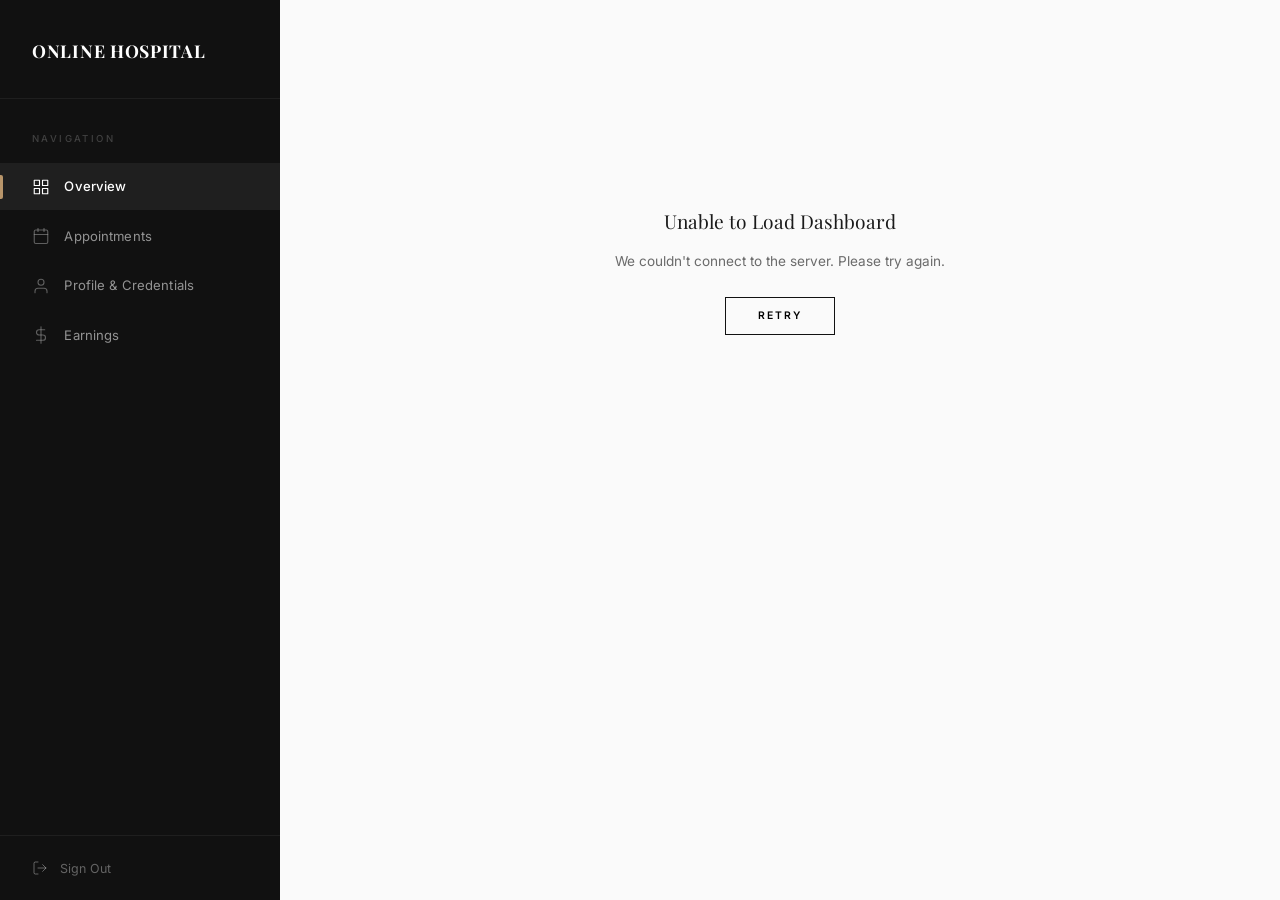
==== doctor-dashboard.html @ 2ed3ef81 "Initial commit: Luxury Doctor Dashboard, Auth System, and Database Architecture" ====
<!DOCTYPE html>
<html lang="en">

<head>
    <meta charset="UTF-8">
    <meta name="viewport" content="width=device-width, initial-scale=1.0">
    <title>Doctor Command Center — Online Hospital</title>
    <meta name="description" content="Your personal physician command center. Manage appointments, credentials, earnings, and patient consultations from one elegant dashboard.">

    <!-- Fonts -->
    <link rel="preconnect" href="https://fonts.googleapis.com">
    <link rel="preconnect" href="https://fonts.gstatic.com" crossorigin>
    <link href="https://fonts.googleapis.com/css2?family=Inter:wght@300;400;500;600;700&family=Playfair+Display:ital,wght@0,400;0,600;0,700;1,400&display=swap" rel="stylesheet">

    <!-- Favicon -->
    <link rel="icon" href="data:image/svg+xml,<svg xmlns='http://www.w3.org/2000/svg' viewBox='0 0 100 100'><text y='.9em' font-size='90'>⚕</text></svg>">

    <style>
        /* ═══════════════════════════════════════════════════════
           DOCTOR DASHBOARD — Luxury Concierge Aesthetic
           Playfair Display (Serif) + Inter (Sans)
           Pure White / Alabaster / Deep Charcoal / Soft Gold
           ═══════════════════════════════════════════════════════ */

        /* ── 0. Reset & Design Tokens ────────────────────── */
        *, *::before, *::after {
            margin: 0;
            padding: 0;
            box-sizing: border-box;
        }

        html {
            font-size: 16px;
            -webkit-font-smoothing: antialiased;
            -moz-osx-font-smoothing: grayscale;
        }

        ::selection {
            background: #B8956A;
            color: #FFFFFF;
        }

        :root {
            /* Palette */
            --color-bg:             #FAFAFA;
            --color-bg-pure:        #FFFFFF;
            --color-bg-sidebar:     #111111;
            --color-text:           #1A1A1A;
            --color-text-muted:     #6B6B6B;
            --color-text-light:     #999999;
            --color-text-sidebar:   rgba(255, 255, 255, 0.55);
            --color-accent-warm:    #B8956A;
            --color-accent-gold:    #C9A96E;
            --color-accent-taupe:   #C4B5A0;
            --color-accent-navy:    #1A1A2E;
            --color-border:         #E8E4DF;
            --color-border-light:   #F0ECE8;
            --color-success:        #3D8B5F;
            --color-success-bg:     #F0F9F4;
            --color-pending:        #9A8355;
            --color-pending-bg:     #FBF8F1;
            --color-pending-border: #E8DFC8;
            --color-error:          #C43E3E;
            --color-error-bg:       #FEF2F2;

            /* Typography */
            --font-serif: 'Playfair Display', 'Georgia', serif;
            --font-sans:  'Inter', 'Helvetica Neue', Arial, sans-serif;

            /* Spacing */
            --space-xs:  0.5rem;
            --space-sm:  1rem;
            --space-md:  1.5rem;
            --space-lg:  2.5rem;
            --space-xl:  4rem;

            /* Layout */
            --sidebar-width: 280px;

            /* Transitions */
            --ease-smooth: cubic-bezier(0.4, 0, 0.2, 1);
            --ease-out:    cubic-bezier(0.25, 0.46, 0.45, 0.94);
        }


        /* ── 1. Layout Shell ─────────────────────────────── */
        body {
            font-family: var(--font-sans);
            color: var(--color-text);
            background-color: var(--color-bg);
            line-height: 1.7;
            overflow-x: hidden;
        }

        .dashboard {
            display: flex;
            min-height: 100vh;
        }


        /* ── 2. Sidebar ──────────────────────────────────── */
        .sidebar {
            position: fixed;
            top: 0;
            left: 0;
            bottom: 0;
            width: var(--sidebar-width);
            background-color: var(--color-bg-sidebar);
            display: flex;
            flex-direction: column;
            z-index: 100;
            transition: transform 0.4s var(--ease-smooth);
        }

        .sidebar__brand {
            padding: 2.25rem 2rem 2rem;
            border-bottom: 1px solid rgba(255, 255, 255, 0.06);
        }

        .sidebar__brand a {
            font-family: var(--font-serif);
            font-weight: 700;
            font-size: 1.1rem;
            letter-spacing: 0.04em;
            color: var(--color-bg-pure);
            text-decoration: none;
        }

        .sidebar__nav {
            flex: 1;
            padding: 2rem 0;
            overflow-y: auto;
        }

        .sidebar__label {
            font-family: var(--font-sans);
            font-weight: 500;
            font-size: 0.6rem;
            letter-spacing: 0.25em;
            text-transform: uppercase;
            color: rgba(255, 255, 255, 0.2);
            padding: 0 2rem;
            margin-bottom: 1rem;
        }

        .sidebar__menu {
            list-style: none;
            display: flex;
            flex-direction: column;
            gap: 0.2rem;
        }

        .sidebar__link {
            display: flex;
            align-items: center;
            gap: 0.9rem;
            padding: 0.75rem 2rem;
            font-family: var(--font-sans);
            font-weight: 400;
            font-size: 0.82rem;
            color: var(--color-text-sidebar);
            text-decoration: none;
            transition: all 0.25s var(--ease-smooth);
            position: relative;
            letter-spacing: 0.01em;
        }

        .sidebar__link::before {
            content: '';
            position: absolute;
            left: 0;
            top: 50%;
            transform: translateY(-50%);
            width: 3px;
            height: 0;
            background: var(--color-accent-warm);
            border-radius: 0 2px 2px 0;
            transition: height 0.25s var(--ease-smooth);
        }

        .sidebar__link:hover {
            color: rgba(255, 255, 255, 0.9);
            background: rgba(255, 255, 255, 0.04);
        }

        .sidebar__link--active {
            color: var(--color-bg-pure);
            font-weight: 500;
            background: rgba(255, 255, 255, 0.06);
        }

        .sidebar__link--active::before {
            height: 24px;
        }

        .sidebar__icon {
            width: 18px;
            height: 18px;
            opacity: 0.6;
            flex-shrink: 0;
        }

        .sidebar__link--active .sidebar__icon {
            opacity: 1;
        }

        .sidebar__footer {
            padding: 1.5rem 2rem;
            border-top: 1px solid rgba(255, 255, 255, 0.06);
        }

        .sidebar__logout {
            display: flex;
            align-items: center;
            gap: 0.75rem;
            font-family: var(--font-sans);
            font-size: 0.78rem;
            color: rgba(255, 255, 255, 0.35);
            text-decoration: none;
            transition: color 0.3s var(--ease-smooth);
            background: none;
            border: none;
            cursor: pointer;
            padding: 0;
        }

        .sidebar__logout:hover {
            color: rgba(255, 255, 255, 0.7);
        }


        /* ── 3. Main Content ─────────────────────────────── */
        .main {
            flex: 1;
            margin-left: var(--sidebar-width);
            min-height: 100vh;
        }

        .main__inner {
            max-width: 960px;
            margin: 0 auto;
            padding: var(--space-xl) var(--space-lg);
        }


        /* ── 4. Header / Welcome ─────────────────────────── */
        .dash-header {
            margin-bottom: var(--space-xl);
            opacity: 0;
            transform: translateY(16px);
            animation: fadeInUp 0.7s var(--ease-smooth) 0.1s forwards;
        }

        .dash-header__overline {
            font-family: var(--font-sans);
            font-weight: 500;
            font-size: 0.65rem;
            letter-spacing: 0.3em;
            text-transform: uppercase;
            color: var(--color-accent-warm);
            margin-bottom: 0.6rem;
            display: block;
        }

        .dash-header__title {
            font-family: var(--font-serif);
            font-weight: 700;
            font-size: clamp(1.6rem, 3vw, 2.2rem);
            line-height: 1.2;
            letter-spacing: -0.01em;
            color: var(--color-text);
            margin-bottom: 0.5rem;
        }

        .dash-header__welcome {
            font-family: var(--font-sans);
            font-size: 0.92rem;
            color: var(--color-text-muted);
            font-weight: 400;
        }

        .dash-header__welcome strong {
            color: var(--color-text);
            font-weight: 600;
        }


        /* ── 5. Verification Status Banner ───────────────── */
        .status-banner {
            padding: 1.25rem 1.5rem;
            border-radius: 2px;
            margin-bottom: var(--space-lg);
            display: flex;
            align-items: flex-start;
            gap: 1rem;
            opacity: 0;
            transform: translateY(16px);
            animation: fadeInUp 0.7s var(--ease-smooth) 0.2s forwards;
        }

        .status-banner--pending {
            background: var(--color-pending-bg);
            border: 1px solid var(--color-pending-border);
        }

        .status-banner--verified {
            background: var(--color-success-bg);
            border: 1px solid #C8E6D5;
        }

        .status-banner--rejected {
            background: var(--color-error-bg);
            border: 1px solid #F5D5D5;
        }

        .status-banner__icon {
            font-size: 1.2rem;
            flex-shrink: 0;
            margin-top: 0.1rem;
        }

        .status-banner__content {
            flex: 1;
        }

        .status-banner__label {
            font-family: var(--font-sans);
            font-weight: 600;
            font-size: 0.7rem;
            letter-spacing: 0.12em;
            text-transform: uppercase;
            margin-bottom: 0.3rem;
            display: block;
        }

        .status-banner--pending .status-banner__label {
            color: var(--color-pending);
        }

        .status-banner--verified .status-banner__label {
            color: var(--color-success);
        }

        .status-banner--rejected .status-banner__label {
            color: var(--color-error);
        }

        .status-banner__text {
            font-size: 0.84rem;
            line-height: 1.55;
            color: var(--color-text-muted);
        }


        /* ── 6. Metrics Grid ─────────────────────────────── */
        .metrics {
            display: grid;
            grid-template-columns: repeat(3, 1fr);
            gap: 1.25rem;
            margin-bottom: var(--space-xl);
            opacity: 0;
            transform: translateY(16px);
            animation: fadeInUp 0.7s var(--ease-smooth) 0.3s forwards;
        }

        .metric-card {
            background: var(--color-bg-pure);
            border: 1px solid var(--color-border-light);
            padding: 1.75rem;
            position: relative;
            overflow: hidden;
            transition: all 0.4s var(--ease-smooth);
        }

        .metric-card::after {
            content: '';
            position: absolute;
            bottom: 0;
            left: 0;
            right: 0;
            height: 2px;
            background: var(--color-accent-warm);
            transform: scaleX(0);
            transform-origin: left;
            transition: transform 0.5s var(--ease-smooth);
        }

        .metric-card:hover {
            box-shadow: 0 8px 32px rgba(0, 0, 0, 0.05);
            transform: translateY(-2px);
        }

        .metric-card:hover::after {
            transform: scaleX(1);
        }

        .metric-card__label {
            font-family: var(--font-sans);
            font-weight: 500;
            font-size: 0.6rem;
            letter-spacing: 0.2em;
            text-transform: uppercase;
            color: var(--color-text-light);
            margin-bottom: 0.75rem;
            display: block;
        }

        .metric-card__value {
            font-family: var(--font-serif);
            font-weight: 700;
            font-size: 2rem;
            line-height: 1.1;
            color: var(--color-text);
            letter-spacing: -0.02em;
        }

        .metric-card__value span {
            font-family: var(--font-sans);
            font-weight: 400;
            font-size: 0.85rem;
            color: var(--color-text-light);
            margin-left: 0.15rem;
        }

        .metric-card__sub {
            display: flex;
            align-items: center;
            gap: 0.4rem;
            margin-top: 0.6rem;
            font-family: var(--font-sans);
            font-size: 0.72rem;
            color: var(--color-text-light);
        }

        .metric-card__sub .star {
            color: var(--color-accent-warm);
            font-size: 0.8rem;
        }


        /* ── 7. Section Titles ────────────────────────────── */
        .section-title {
            margin-bottom: var(--space-lg);
            opacity: 0;
            transform: translateY(16px);
            animation: fadeInUp 0.7s var(--ease-smooth) 0.4s forwards;
        }

        .section-title__overline {
            font-family: var(--font-sans);
            font-weight: 500;
            font-size: 0.6rem;
            letter-spacing: 0.3em;
            text-transform: uppercase;
            color: var(--color-accent-warm);
            display: block;
            margin-bottom: 0.5rem;
        }

        .section-title__heading {
            font-family: var(--font-serif);
            font-weight: 700;
            font-size: 1.4rem;
            line-height: 1.25;
            letter-spacing: -0.01em;
            color: var(--color-text);
        }

        .section-title__desc {
            font-size: 0.88rem;
            color: var(--color-text-muted);
            margin-top: 0.4rem;
            line-height: 1.6;
        }


        /* ── 8. The Vault — Upload Zones ─────────────────── */
        .vault {
            opacity: 0;
            transform: translateY(16px);
            animation: fadeInUp 0.7s var(--ease-smooth) 0.45s forwards;
        }

        .vault__grid {
            display: grid;
            grid-template-columns: 1fr 1fr;
            gap: 1.25rem;
        }

        .upload-zone {
            background: var(--color-bg-pure);
            border: 1.5px dashed var(--color-border);
            padding: 2.5rem 1.5rem;
            text-align: center;
            cursor: pointer;
            transition: all 0.4s var(--ease-smooth);
            position: relative;
            overflow: hidden;
        }

        .upload-zone::before {
            content: '';
            position: absolute;
            inset: 0;
            background: linear-gradient(135deg, rgba(184, 149, 106, 0.03) 0%, transparent 60%);
            opacity: 0;
            transition: opacity 0.4s var(--ease-smooth);
        }

        .upload-zone:hover {
            border-color: var(--color-accent-warm);
            border-style: solid;
            background: #FDFCFB;
            transform: translateY(-2px);
            box-shadow: 0 8px 32px rgba(184, 149, 106, 0.08);
        }

        .upload-zone:hover::before {
            opacity: 1;
        }

        .upload-zone--dragover {
            border-color: var(--color-accent-warm);
            border-style: solid;
            background: var(--color-pending-bg);
            transform: scale(1.01);
        }

        .upload-zone__icon {
            position: relative;
            z-index: 1;
            width: 48px;
            height: 48px;
            margin: 0 auto 1.25rem;
            display: flex;
            align-items: center;
            justify-content: center;
            border-radius: 50%;
            background: var(--color-bg);
            color: var(--color-accent-warm);
            font-size: 1.2rem;
            transition: all 0.3s var(--ease-smooth);
        }

        .upload-zone:hover .upload-zone__icon {
            background: rgba(184, 149, 106, 0.12);
            transform: scale(1.05);
        }

        .upload-zone__title {
            position: relative;
            z-index: 1;
            font-family: var(--font-serif);
            font-weight: 600;
            font-size: 1rem;
            color: var(--color-text);
            margin-bottom: 0.5rem;
        }

        .upload-zone__text {
            position: relative;
            z-index: 1;
            font-family: var(--font-sans);
            font-size: 0.78rem;
            color: var(--color-text-light);
            line-height: 1.55;
            margin-bottom: 1.25rem;
        }

        .upload-zone__btn {
            position: relative;
            z-index: 1;
            display: inline-block;
            padding: 0.6rem 1.6rem;
            border: 1px solid var(--color-text);
            background: transparent;
            font-family: var(--font-sans);
            font-weight: 600;
            font-size: 0.62rem;
            letter-spacing: 0.2em;
            text-transform: uppercase;
            color: var(--color-text);
            cursor: pointer;
            transition: all 0.35s var(--ease-smooth);
        }

        .upload-zone__btn:hover {
            background: var(--color-text);
            color: var(--color-bg-pure);
        }

        .upload-zone__formats {
            position: relative;
            z-index: 1;
            margin-top: 0.85rem;
            font-family: var(--font-sans);
            font-size: 0.65rem;
            color: var(--color-text-light);
            letter-spacing: 0.06em;
        }

        /* Hidden file inputs */
        .upload-zone input[type="file"] {
            display: none;
        }


        /* ── 9. Profile Overview Cards ───────────────────── */
        .profile-section {
            margin-top: var(--space-xl);
            opacity: 0;
            transform: translateY(16px);
            animation: fadeInUp 0.7s var(--ease-smooth) 0.55s forwards;
        }

        .profile-card {
            background: var(--color-bg-pure);
            border: 1px solid var(--color-border-light);
            padding: 2rem;
        }

        .profile-card__row {
            display: flex;
            align-items: center;
            justify-content: space-between;
            padding: 1rem 0;
            border-bottom: 1px solid var(--color-border-light);
        }

        .profile-card__row:last-child {
            border-bottom: none;
            padding-bottom: 0;
        }

        .profile-card__row:first-child {
            padding-top: 0;
        }

        .profile-card__key {
            font-family: var(--font-sans);
            font-weight: 500;
            font-size: 0.68rem;
            letter-spacing: 0.15em;
            text-transform: uppercase;
            color: var(--color-text-light);
        }

        .profile-card__value {
            font-family: var(--font-sans);
            font-weight: 500;
            font-size: 0.92rem;
            color: var(--color-text);
            text-align: right;
        }


        /* ── 10. Loading / Skeleton ───────────────────────── */
        .skeleton {
            background: linear-gradient(110deg, #F0ECE8 30%, #FAF8F6 50%, #F0ECE8 70%);
            background-size: 200% 100%;
            animation: shimmer 1.5s infinite;
            border-radius: 2px;
        }

        .skeleton--text {
            height: 14px;
            width: 60%;
            margin-bottom: 0.5rem;
        }

        .skeleton--heading {
            height: 28px;
            width: 45%;
            margin-bottom: 0.75rem;
        }

        .skeleton--block {
            height: 80px;
            width: 100%;
        }

        .loading-overlay {
            display: flex;
            align-items: center;
            justify-content: center;
            min-height: 60vh;
            flex-direction: column;
            gap: 1.5rem;
        }

        .loading-spinner {
            width: 32px;
            height: 32px;
            border: 2px solid var(--color-border);
            border-top-color: var(--color-accent-warm);
            border-radius: 50%;
            animation: spin 0.8s linear infinite;
        }

        .loading-text {
            font-family: var(--font-sans);
            font-size: 0.78rem;
            letter-spacing: 0.15em;
            text-transform: uppercase;
            color: var(--color-text-light);
        }


        /* ── 11. Mobile Toggle ───────────────────────────── */
        .mobile-toggle {
            display: none;
            position: fixed;
            top: 1.25rem;
            left: 1.25rem;
            z-index: 200;
            width: 40px;
            height: 40px;
            background: var(--color-bg-pure);
            border: 1px solid var(--color-border);
            border-radius: 2px;
            align-items: center;
            justify-content: center;
            cursor: pointer;
            flex-direction: column;
            gap: 4px;
            padding: 0;
        }

        .mobile-toggle span {
            display: block;
            width: 16px;
            height: 1.5px;
            background: var(--color-text);
            transition: all 0.3s var(--ease-smooth);
        }

        .sidebar-overlay {
            display: none;
            position: fixed;
            inset: 0;
            background: rgba(0, 0, 0, 0.4);
            z-index: 90;
            opacity: 0;
            transition: opacity 0.3s var(--ease-smooth);
        }

        .sidebar-overlay--visible {
            opacity: 1;
        }


        /* ── 12. Animations ──────────────────────────────── */
        @keyframes fadeInUp {
            to {
                opacity: 1;
                transform: translateY(0);
            }
        }

        @keyframes shimmer {
            0%   { background-position: 200% 0; }
            100% { background-position: -200% 0; }
        }

        @keyframes spin {
            to { transform: rotate(360deg); }
        }


        /* ── 13. Responsive ──────────────────────────────── */
        @media (max-width: 1024px) {
            :root {
                --sidebar-width: 240px;
            }
        }

        @media (max-width: 768px) {
            .mobile-toggle {
                display: flex;
            }

            .sidebar {
                transform: translateX(-100%);
            }

            .sidebar--open {
                transform: translateX(0);
            }

            .main {
                margin-left: 0;
            }

            .main__inner {
                padding: 5rem 1.25rem 2.5rem;
            }

            .metrics {
                grid-template-columns: 1fr;
            }

            .vault__grid {
                grid-template-columns: 1fr;
            }

            .sidebar-overlay--visible {
                display: block;
            }
        }

        @media (max-width: 480px) {
            .main__inner {
                padding: 4.5rem 1rem 2rem;
            }

            .metric-card {
                padding: 1.25rem;
            }
        }
    </style>
</head>

<body>
    <!-- ════════════════════════════════════════════════════
         MOBILE SIDEBAR TOGGLE
         ════════════════════════════════════════════════════ -->
    <button class="mobile-toggle" id="mobile-toggle" aria-label="Toggle navigation">
        <span></span>
        <span></span>
        <span></span>
    </button>
    <div class="sidebar-overlay" id="sidebar-overlay"></div>


    <div class="dashboard">

        <!-- ════════════════════════════════════════════════
             SIDEBAR — Persistent Navigation
             ════════════════════════════════════════════════ -->
        <aside class="sidebar" id="sidebar">
            <div class="sidebar__brand">
                <a href="index.html">ONLINE HOSPITAL</a>
            </div>

            <nav class="sidebar__nav">
                <p class="sidebar__label">Navigation</p>
                <ul class="sidebar__menu">
                    <li>
                        <a href="#overview" class="sidebar__link sidebar__link--active" data-section="overview">
                            <svg class="sidebar__icon" viewBox="0 0 24 24" fill="none" stroke="currentColor" stroke-width="1.5" stroke-linecap="round" stroke-linejoin="round">
                                <rect x="3" y="3" width="7" height="7"/>
                                <rect x="14" y="3" width="7" height="7"/>
                                <rect x="3" y="14" width="7" height="7"/>
                                <rect x="14" y="14" width="7" height="7"/>
                            </svg>
                            Overview
                        </a>
                    </li>
                    <li>
                        <a href="#appointments" class="sidebar__link" data-section="appointments">
                            <svg class="sidebar__icon" viewBox="0 0 24 24" fill="none" stroke="currentColor" stroke-width="1.5" stroke-linecap="round" stroke-linejoin="round">
                                <rect x="3" y="4" width="18" height="18" rx="2" ry="2"/>
                                <line x1="16" y1="2" x2="16" y2="6"/>
                                <line x1="8"  y1="2" x2="8"  y2="6"/>
                                <line x1="3"  y1="10" x2="21" y2="10"/>
                            </svg>
                            Appointments
                        </a>
                    </li>
                    <li>
                        <a href="#credentials" class="sidebar__link" data-section="credentials">
                            <svg class="sidebar__icon" viewBox="0 0 24 24" fill="none" stroke="currentColor" stroke-width="1.5" stroke-linecap="round" stroke-linejoin="round">
                                <path d="M20 21v-2a4 4 0 0 0-4-4H8a4 4 0 0 0-4 4v2"/>
                                <circle cx="12" cy="7" r="4"/>
                            </svg>
                            Profile &amp; Credentials
                        </a>
                    </li>
                    <li>
                        <a href="#earnings" class="sidebar__link" data-section="earnings">
                            <svg class="sidebar__icon" viewBox="0 0 24 24" fill="none" stroke="currentColor" stroke-width="1.5" stroke-linecap="round" stroke-linejoin="round">
                                <line x1="12" y1="1" x2="12" y2="23"/>
                                <path d="M17 5H9.5a3.5 3.5 0 0 0 0 7h5a3.5 3.5 0 0 1 0 7H6"/>
                            </svg>
                            Earnings
                        </a>
                    </li>
                </ul>
            </nav>

            <div class="sidebar__footer">
                <button class="sidebar__logout" id="btn-logout">
                    <svg width="16" height="16" viewBox="0 0 24 24" fill="none" stroke="currentColor" stroke-width="1.5" stroke-linecap="round" stroke-linejoin="round">
                        <path d="M9 21H5a2 2 0 0 1-2-2V5a2 2 0 0 1 2-2h4"/>
                        <polyline points="16 17 21 12 16 7"/>
                        <line x1="21" y1="12" x2="9" y2="12"/>
                    </svg>
                    Sign Out
                </button>
            </div>
        </aside>


        <!-- ════════════════════════════════════════════════
             MAIN CONTENT AREA
             ════════════════════════════════════════════════ -->
        <main class="main">

            <!-- Loading State -->
            <div class="loading-overlay" id="loading-state">
                <div class="loading-spinner"></div>
                <p class="loading-text">Preparing your command center</p>
            </div>

            <!-- Dashboard Content (hidden until data loads) -->
            <div class="main__inner" id="dashboard-content" style="display: none;">

                <!-- ── Header / Welcome ──────────────────── -->
                <header class="dash-header">
                    <span class="dash-header__overline">Doctor Command Center</span>
                    <h1 class="dash-header__title" id="dash-title">Welcome Back</h1>
                    <p class="dash-header__welcome" id="dash-welcome">Loading your profile...</p>
                </header>


                <!-- ── Verification Status Banner ────────── -->
                <div class="status-banner" id="status-banner" style="display: none;">
                    <span class="status-banner__icon" id="status-icon"></span>
                    <div class="status-banner__content">
                        <span class="status-banner__label" id="status-label"></span>
                        <p class="status-banner__text" id="status-text"></p>
                    </div>
                </div>


                <!-- ── Metrics Grid ──────────────────────── -->
                <div class="metrics" id="metrics-grid">
                    <div class="metric-card">
                        <span class="metric-card__label">Consultation Fee</span>
                        <div class="metric-card__value" id="metric-fee">—</div>
                        <div class="metric-card__sub">Per session</div>
                    </div>
                    <div class="metric-card">
                        <span class="metric-card__label">Star Rating</span>
                        <div class="metric-card__value" id="metric-rating">—</div>
                        <div class="metric-card__sub">
                            <span class="star">★★★★★</span>
                        </div>
                    </div>
                    <div class="metric-card">
                        <span class="metric-card__label">Reviews</span>
                        <div class="metric-card__value" id="metric-reviews">—</div>
                        <div class="metric-card__sub">Patient reviews</div>
                    </div>
                </div>


                <!-- ── The Vault — Document Upload Zone ──── -->
                <div class="section-title">
                    <span class="section-title__overline">The Vault</span>
                    <h2 class="section-title__heading">Credential Documents</h2>
                    <p class="section-title__desc">Upload your medical license and insurance documents securely. All files are encrypted and stored with bank-grade security.</p>
                </div>

                <div class="vault">
                    <div class="vault__grid">
                        <!-- Medical License -->
                        <div class="upload-zone" id="upload-license">
                            <input type="file" id="file-license" accept=".pdf,.jpg,.jpeg,.png">
                            <div class="upload-zone__icon">
                                <svg width="22" height="22" viewBox="0 0 24 24" fill="none" stroke="currentColor" stroke-width="1.5" stroke-linecap="round" stroke-linejoin="round">
                                    <path d="M14 2H6a2 2 0 0 0-2 2v16a2 2 0 0 0 2 2h12a2 2 0 0 0 2-2V8z"/>
                                    <polyline points="14 2 14 8 20 8"/>
                                    <line x1="12" y1="18" x2="12" y2="12"/>
                                    <line x1="9" y1="15" x2="15" y2="15"/>
                                </svg>
                            </div>
                            <h3 class="upload-zone__title">Medical License</h3>
                            <p class="upload-zone__text">Upload a clear scan or photograph of your current and valid medical license issued by your governing body.</p>
                            <button type="button" class="upload-zone__btn" id="btn-upload-license">Select File</button>
                            <p class="upload-zone__formats">PDF, JPG, PNG · Max 10MB</p>
                        </div>

                        <!-- Malpractice Insurance -->
                        <div class="upload-zone" id="upload-insurance">
                            <input type="file" id="file-insurance" accept=".pdf,.jpg,.jpeg,.png">
                            <div class="upload-zone__icon">
                                <svg width="22" height="22" viewBox="0 0 24 24" fill="none" stroke="currentColor" stroke-width="1.5" stroke-linecap="round" stroke-linejoin="round">
                                    <path d="M12 22s8-4 8-10V5l-8-3-8 3v7c0 6 8 10 8 10z"/>
                                </svg>
                            </div>
                            <h3 class="upload-zone__title">Malpractice Insurance</h3>
                            <p class="upload-zone__text">Upload proof of active malpractice insurance or professional liability coverage documentation.</p>
                            <button type="button" class="upload-zone__btn" id="btn-upload-insurance">Select File</button>
                            <p class="upload-zone__formats">PDF, JPG, PNG · Max 10MB</p>
                        </div>
                    </div>
                </div>


                <!-- ── Profile Details Card ──────────────── -->
                <div class="profile-section">
                    <div class="section-title" style="animation-delay: 0.55s;">
                        <span class="section-title__overline">Your Profile</span>
                        <h2 class="section-title__heading">Account Details</h2>
                    </div>

                    <div class="profile-card">
                        <div class="profile-card__row">
                            <span class="profile-card__key">Full Name</span>
                            <span class="profile-card__value" id="profile-name">—</span>
                        </div>
                        <div class="profile-card__row">
                            <span class="profile-card__key">Email Address</span>
                            <span class="profile-card__value" id="profile-email">—</span>
                        </div>
                        <div class="profile-card__row">
                            <span class="profile-card__key">Specialty</span>
                            <span class="profile-card__value" id="profile-specialty">—</span>
                        </div>
                        <div class="profile-card__row">
                            <span class="profile-card__key">License Number</span>
                            <span class="profile-card__value" id="profile-license">—</span>
                        </div>
                        <div class="profile-card__row">
                            <span class="profile-card__key">Verification</span>
                            <span class="profile-card__value" id="profile-verification">—</span>
                        </div>
                    </div>
                </div>

            </div><!-- /main__inner -->
        </main>

    </div><!-- /dashboard -->


    <!-- ════════════════════════════════════════════════════
         JAVASCRIPT — Dashboard Logic
         ════════════════════════════════════════════════════ -->
    <script>
    (function () {
        'use strict';

        // ── Configuration ──────────────────────────────────
        const API_PROFILE_URL = 'api/doctor_profile.php';
        const LOGIN_REDIRECT  = 'login.html';

        // ── DOM References ─────────────────────────────────
        const loadingState      = document.getElementById('loading-state');
        const dashboardContent  = document.getElementById('dashboard-content');
        const dashTitle         = document.getElementById('dash-title');
        const dashWelcome       = document.getElementById('dash-welcome');
        const statusBanner      = document.getElementById('status-banner');
        const statusIcon        = document.getElementById('status-icon');
        const statusLabel       = document.getElementById('status-label');
        const statusText        = document.getElementById('status-text');
        const metricFee         = document.getElementById('metric-fee');
        const metricRating      = document.getElementById('metric-rating');
        const metricReviews     = document.getElementById('metric-reviews');
        const profileName       = document.getElementById('profile-name');
        const profileEmail      = document.getElementById('profile-email');
        const profileSpecialty  = document.getElementById('profile-specialty');
        const profileLicense    = document.getElementById('profile-license');
        const profileVerification = document.getElementById('profile-verification');
        const sidebar           = document.getElementById('sidebar');
        const mobileToggle      = document.getElementById('mobile-toggle');
        const sidebarOverlay    = document.getElementById('sidebar-overlay');
        const btnLogout         = document.getElementById('btn-logout');


        // ── 1. Fetch Doctor Profile on Load ────────────────
        async function loadDoctorProfile() {
            try {
                const response = await fetch(API_PROFILE_URL, {
                    method: 'GET',
                    credentials: 'same-origin',
                    headers: { 'Accept': 'application/json' }
                });

                // 401 = Not logged in or not a doctor → redirect
                if (response.status === 401) {
                    window.location.href = LOGIN_REDIRECT;
                    return;
                }

                if (!response.ok) {
                    throw new Error(`Server returned ${response.status}`);
                }

                const data = await response.json();
                populateDashboard(data);

            } catch (err) {
                console.error('Failed to load profile:', err);
                loadingState.innerHTML = `
                    <div style="text-align:center; padding: 2rem;">
                        <p style="font-family: var(--font-serif); font-size: 1.2rem; margin-bottom: 0.75rem; color: var(--color-text);">Unable to Load Dashboard</p>
                        <p style="font-size: 0.85rem; color: var(--color-text-muted); margin-bottom: 1.5rem;">We couldn't connect to the server. Please try again.</p>
                        <button onclick="location.reload()" style="padding: 0.7rem 2rem; border: 1px solid #111; background: transparent; cursor: pointer; font-family: var(--font-sans); font-weight: 600; font-size: 0.65rem; letter-spacing: 0.2em; text-transform: uppercase; transition: all 0.3s;">Retry</button>
                    </div>
                `;
            }
        }


        // ── 2. Populate the Dashboard DOM ──────────────────
        function populateDashboard(data) {
            // Extract first name for friendly welcome
            const fullName  = data.name || 'Doctor';
            const firstName = fullName.split(' ')[0];
            const lastName  = fullName.includes(' ') ? fullName.split(' ').slice(1).join(' ') : '';

            // Build a dynamic greeting based on time of day
            const hour     = new Date().getHours();
            let greeting   = 'Good evening';
            if (hour < 12)      greeting = 'Good morning';
            else if (hour < 17) greeting = 'Good afternoon';

            dashTitle.textContent  = `Welcome, Dr. ${lastName || firstName}`;
            dashWelcome.innerHTML  = `${greeting}, <strong>Dr. ${fullName}</strong>. Here's your practice at a glance.`;

            // ── Verification Status ──
            const status = (data.verification_status || 'pending').toLowerCase();
            statusBanner.style.display = 'flex';

            if (status === 'pending') {
                statusBanner.className = 'status-banner status-banner--pending';
                statusIcon.textContent  = '◉';
                statusLabel.textContent = 'Verification Pending';
                statusText.textContent  = 'Your medical credentials and certificates are currently under review by our verification team. This typically takes 1–3 business days. You will be notified once your profile is approved.';
            } else if (status === 'verified') {
                statusBanner.className = 'status-banner status-banner--verified';
                statusIcon.textContent  = '✓';
                statusLabel.textContent = 'Verified Practitioner';
                statusText.textContent  = 'Your credentials have been verified. Your profile is now live and visible to patients on the marketplace.';
            } else {
                statusBanner.className = 'status-banner status-banner--rejected';
                statusIcon.textContent  = '✕';
                statusLabel.textContent = 'Verification Issue';
                statusText.textContent  = 'There was an issue verifying your credentials. Please re-upload your documents or contact our support team for assistance.';
            }

            // ── Metrics ──
            const fee = parseFloat(data.consultation_fee) || 0;
            metricFee.innerHTML     = `$${fee.toFixed(0)}<span>/session</span>`;
            metricRating.innerHTML  = `${parseFloat(data.rating || 5.0).toFixed(1)}`;
            metricReviews.innerHTML = `${parseInt(data.review_count || 0).toLocaleString()}`;

            // Update star display based on rating
            const ratingVal    = parseFloat(data.rating || 5.0);
            const fullStars    = Math.floor(ratingVal);
            const emptyStars   = 5 - fullStars;
            const starContainer = metricRating.closest('.metric-card').querySelector('.star');
            if (starContainer) {
                starContainer.textContent = '★'.repeat(fullStars) + '☆'.repeat(emptyStars);
            }

            // ── Profile Details ──
            profileName.textContent         = fullName;
            profileEmail.textContent        = data.email || '—';
            profileSpecialty.textContent     = data.specialty || 'Not specified';
            profileLicense.textContent      = data.medical_license || '—';
            profileVerification.textContent = status.charAt(0).toUpperCase() + status.slice(1);

            // ── Reveal Dashboard ──
            loadingState.style.display     = 'none';
            dashboardContent.style.display = 'block';
        }


        // ── 3. Sidebar Navigation ──────────────────────────
        document.querySelectorAll('.sidebar__link').forEach(link => {
            link.addEventListener('click', function (e) {
                // Remove active from all
                document.querySelectorAll('.sidebar__link').forEach(l => l.classList.remove('sidebar__link--active'));
                this.classList.add('sidebar__link--active');

                // Close mobile sidebar
                closeSidebar();
            });
        });


        // ── 4. Mobile Sidebar ──────────────────────────────
        mobileToggle.addEventListener('click', () => {
            sidebar.classList.toggle('sidebar--open');
            sidebarOverlay.classList.toggle('sidebar-overlay--visible');
            sidebarOverlay.style.display = sidebar.classList.contains('sidebar--open') ? 'block' : 'none';
        });

        sidebarOverlay.addEventListener('click', closeSidebar);

        function closeSidebar() {
            sidebar.classList.remove('sidebar--open');
            sidebarOverlay.classList.remove('sidebar-overlay--visible');
            setTimeout(() => { sidebarOverlay.style.display = 'none'; }, 300);
        }


        // ── 5. Upload Zone Interactions (UI Only) ──────────
        setupUploadZone('upload-license', 'file-license', 'btn-upload-license');
        setupUploadZone('upload-insurance', 'file-insurance', 'btn-upload-insurance');

        function setupUploadZone(zoneId, fileId, btnId) {
            const zone    = document.getElementById(zoneId);
            const fileInp = document.getElementById(fileId);
            const btn     = document.getElementById(btnId);

            // Click to upload
            btn.addEventListener('click', (e) => {
                e.stopPropagation();
                fileInp.click();
            });

            zone.addEventListener('click', () => {
                fileInp.click();
            });

            // File selected
            fileInp.addEventListener('change', () => {
                if (fileInp.files.length > 0) {
                    const file = fileInp.files[0];
                    const title = zone.querySelector('.upload-zone__title');
                    const text  = zone.querySelector('.upload-zone__text');
                    title.textContent = file.name;
                    text.textContent  = `${(file.size / 1024 / 1024).toFixed(2)} MB · Ready to upload`;
                    btn.textContent   = 'Change File';
                    zone.style.borderColor = 'var(--color-accent-warm)';
                    zone.style.borderStyle = 'solid';
                }
            });

            // Drag & Drop
            zone.addEventListener('dragover', (e) => {
                e.preventDefault();
                zone.classList.add('upload-zone--dragover');
            });

            zone.addEventListener('dragleave', () => {
                zone.classList.remove('upload-zone--dragover');
            });

            zone.addEventListener('drop', (e) => {
                e.preventDefault();
                zone.classList.remove('upload-zone--dragover');
                if (e.dataTransfer.files.length > 0) {
                    fileInp.files = e.dataTransfer.files;
                    fileInp.dispatchEvent(new Event('change'));
                }
            });
        }


        // ── 6. Sign Out ────────────────────────────────────
        btnLogout.addEventListener('click', () => {
            // Clear session by calling a logout endpoint (or simply redirect)
            window.location.href = LOGIN_REDIRECT;
        });


        // ── Init ───────────────────────────────────────────
        loadDoctorProfile();

    })();
    </script>

</body>

</html>
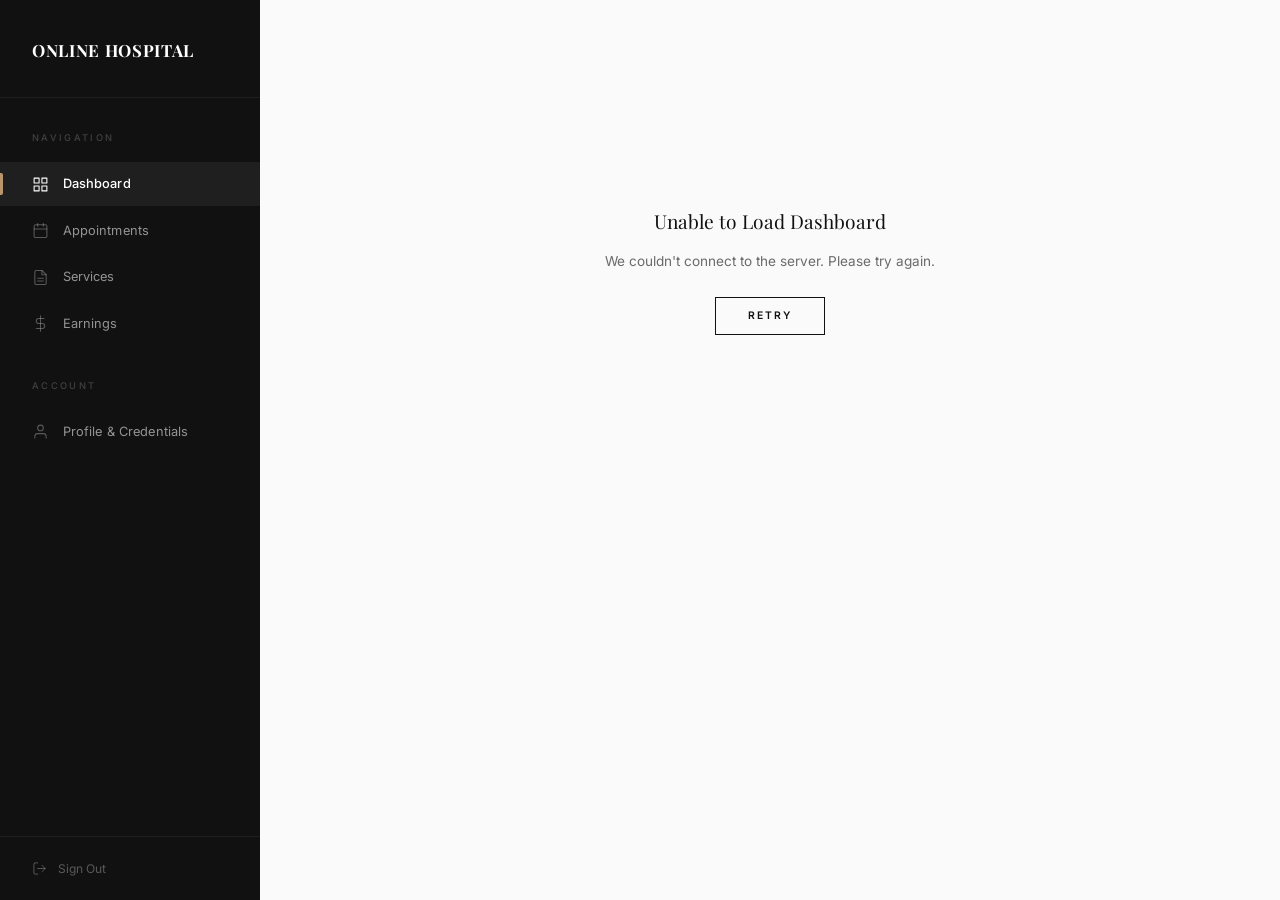
==== commit bb64795e: "Initial Commit: Deployed Mastermind theme with local videos" ====
--- a/doctor-dashboard.html
+++ b/doctor-dashboard.html
@@ -19,7 +19,7 @@
         /* ═══════════════════════════════════════════════════════
            DOCTOR DASHBOARD — Luxury Concierge Aesthetic
            Playfair Display (Serif) + Inter (Sans)
-           Pure White / Alabaster / Deep Charcoal / Soft Gold
+           Alabaster / Onyx / Warm Gold / Deep Navy
            ═══════════════════════════════════════════════════════ */
 
         /* ── 0. Reset & Design Tokens ────────────────────── */
@@ -41,18 +41,18 @@
         }
 
         :root {
-            /* Palette */
+            /* Palette — Luxury Concierge */
             --color-bg:             #FAFAFA;
             --color-bg-pure:        #FFFFFF;
             --color-bg-sidebar:     #111111;
-            --color-text:           #1A1A1A;
+            --color-text:           #111111;
             --color-text-muted:     #6B6B6B;
             --color-text-light:     #999999;
             --color-text-sidebar:   rgba(255, 255, 255, 0.55);
+            --color-accent:         #1A1A2E;
             --color-accent-warm:    #B8956A;
             --color-accent-gold:    #C9A96E;
             --color-accent-taupe:   #C4B5A0;
-            --color-accent-navy:    #1A1A2E;
             --color-border:         #E8E4DF;
             --color-border-light:   #F0ECE8;
             --color-success:        #3D8B5F;
@@ -75,7 +75,7 @@
             --space-xl:  4rem;
 
             /* Layout */
-            --sidebar-width: 280px;
+            --sidebar-width: 260px;
 
             /* Transitions */
             --ease-smooth: cubic-bezier(0.4, 0, 0.2, 1);
@@ -120,7 +120,7 @@
         .sidebar__brand a {
             font-family: var(--font-serif);
             font-weight: 700;
-            font-size: 1.1rem;
+            font-size: 1.05rem;
             letter-spacing: 0.04em;
             color: var(--color-bg-pure);
             text-decoration: none;
@@ -135,7 +135,7 @@
         .sidebar__label {
             font-family: var(--font-sans);
             font-weight: 500;
-            font-size: 0.6rem;
+            font-size: 0.58rem;
             letter-spacing: 0.25em;
             text-transform: uppercase;
             color: rgba(255, 255, 255, 0.2);
@@ -147,17 +147,17 @@
             list-style: none;
             display: flex;
             flex-direction: column;
-            gap: 0.2rem;
+            gap: 0.15rem;
         }
 
         .sidebar__link {
             display: flex;
             align-items: center;
-            gap: 0.9rem;
-            padding: 0.75rem 2rem;
+            gap: 0.85rem;
+            padding: 0.7rem 2rem;
             font-family: var(--font-sans);
             font-weight: 400;
-            font-size: 0.82rem;
+            font-size: 0.8rem;
             color: var(--color-text-sidebar);
             text-decoration: none;
             transition: all 0.25s var(--ease-smooth);
@@ -190,13 +190,13 @@
         }
 
         .sidebar__link--active::before {
-            height: 24px;
+            height: 22px;
         }
 
         .sidebar__icon {
-            width: 18px;
-            height: 18px;
-            opacity: 0.6;
+            width: 17px;
+            height: 17px;
+            opacity: 0.55;
             flex-shrink: 0;
         }
 
@@ -212,10 +212,10 @@
         .sidebar__logout {
             display: flex;
             align-items: center;
-            gap: 0.75rem;
-            font-family: var(--font-sans);
-            font-size: 0.78rem;
-            color: rgba(255, 255, 255, 0.35);
+            gap: 0.7rem;
+            font-family: var(--font-sans);
+            font-size: 0.75rem;
+            color: rgba(255, 255, 255, 0.3);
             text-decoration: none;
             transition: color 0.3s var(--ease-smooth);
             background: none;
@@ -225,11 +225,11 @@
         }
 
         .sidebar__logout:hover {
-            color: rgba(255, 255, 255, 0.7);
-        }
-
-
-        /* ── 3. Main Content ─────────────────────────────── */
+            color: rgba(255, 255, 255, 0.65);
+        }
+
+
+        /* ── 3. Main Content Area ────────────────────────── */
         .main {
             flex: 1;
             margin-left: var(--sidebar-width);
@@ -237,133 +237,388 @@
         }
 
         .main__inner {
-            max-width: 960px;
+            max-width: 1050px;
             margin: 0 auto;
             padding: var(--space-xl) var(--space-lg);
         }
 
 
-        /* ── 4. Header / Welcome ─────────────────────────── */
+        /* ── 4. 2-Column Grid ────────────────────────────── */
+        .dash-grid {
+            display: grid;
+            grid-template-columns: 320px 1fr;
+            gap: 2rem;
+            align-items: start;
+        }
+
+
+        /* ── 5. Header / Welcome ─────────────────────────── */
         .dash-header {
-            margin-bottom: var(--space-xl);
+            grid-column: 1 / -1;
+            margin-bottom: var(--space-sm);
             opacity: 0;
-            transform: translateY(16px);
-            animation: fadeInUp 0.7s var(--ease-smooth) 0.1s forwards;
+            transform: translateY(14px);
+            animation: fadeInUp 0.65s var(--ease-smooth) 0.1s forwards;
         }
 
         .dash-header__overline {
             font-family: var(--font-sans);
             font-weight: 500;
-            font-size: 0.65rem;
-            letter-spacing: 0.3em;
+            font-size: 0.62rem;
+            letter-spacing: 0.28em;
             text-transform: uppercase;
             color: var(--color-accent-warm);
-            margin-bottom: 0.6rem;
+            margin-bottom: 0.5rem;
             display: block;
         }
 
         .dash-header__title {
             font-family: var(--font-serif);
             font-weight: 700;
-            font-size: clamp(1.6rem, 3vw, 2.2rem);
+            font-size: clamp(1.5rem, 3vw, 2rem);
             line-height: 1.2;
             letter-spacing: -0.01em;
             color: var(--color-text);
-            margin-bottom: 0.5rem;
-        }
-
-        .dash-header__welcome {
-            font-family: var(--font-sans);
-            font-size: 0.92rem;
+            margin-bottom: 0.35rem;
+        }
+
+        .dash-header__subtitle {
+            font-family: var(--font-sans);
+            font-size: 0.88rem;
             color: var(--color-text-muted);
             font-weight: 400;
         }
 
-        .dash-header__welcome strong {
+        .dash-header__subtitle strong {
             color: var(--color-text);
             font-weight: 600;
         }
 
 
-        /* ── 5. Verification Status Banner ───────────────── */
-        .status-banner {
-            padding: 1.25rem 1.5rem;
+        /* ── 6. Card — Base ───────────────────────────────── */
+        .card {
+            background: var(--color-bg-pure);
+            border: 1px solid var(--color-border-light);
+            position: relative;
+            overflow: hidden;
+            transition: box-shadow 0.4s var(--ease-smooth), transform 0.4s var(--ease-smooth);
+        }
+
+        .card:hover {
+            box-shadow: 0 12px 40px rgba(0, 0, 0, 0.05);
+            transform: translateY(-2px);
+        }
+
+        .card + .card {
+            margin-top: 1.5rem;
+        }
+
+
+        /* ── 7. Identity Card (Left Column) ──────────────── */
+        .identity-card {
+            text-align: center;
+            padding: 2.5rem 2rem 2rem;
+            opacity: 0;
+            transform: translateY(14px);
+            animation: fadeInUp 0.65s var(--ease-smooth) 0.2s forwards;
+        }
+
+        .identity__avatar-wrap {
+            position: relative;
+            width: 100px;
+            height: 100px;
+            margin: 0 auto 1.25rem;
+        }
+
+        .identity__avatar {
+            width: 100px;
+            height: 100px;
+            border-radius: 50%;
+            background: linear-gradient(145deg, var(--color-accent-warm) 0%, #A07B52 100%);
+            display: flex;
+            align-items: center;
+            justify-content: center;
+            font-family: var(--font-serif);
+            font-size: 2rem;
+            font-weight: 700;
+            color: white;
+            letter-spacing: 0.03em;
+            text-transform: uppercase;
+            object-fit: cover;
+            border: none;
+        }
+
+        .identity__avatar-label {
+            display: block;
+            position: relative;
+            cursor: pointer;
+            border-radius: 50%;
+            overflow: hidden;
+            width: 100px;
+            height: 100px;
+            margin: 0 auto;
+        }
+
+        .identity__avatar-overlay {
+            position: absolute;
+            inset: 0;
+            background: rgba(0,0,0,0.4);
+            display: flex;
+            align-items: center;
+            justify-content: center;
+            color: white;
+            opacity: 0;
+            transition: opacity 0.3s var(--ease-smooth);
+            border-radius: 50%;
+        }
+
+        .identity__avatar-label:hover .identity__avatar-overlay {
+            opacity: 1;
+        }
+
+        .identity__online-dot {
+            position: absolute;
+            bottom: 4px;
+            right: 4px;
+            width: 14px;
+            height: 14px;
+            border-radius: 50%;
+            background: var(--color-success);
+            border: 3px solid var(--color-bg-pure);
+        }
+
+        .identity__name-row {
+            display: flex;
+            align-items: center;
+            justify-content: center;
+            gap: 8px;
+            margin-bottom: 0.3rem;
+            flex-wrap: wrap;
+        }
+
+        .identity__name {
+            font-family: var(--font-serif);
+            font-size: 1.25rem;
+            font-weight: 700;
+            color: var(--color-text);
+        }
+
+        /* Verification Badge */
+        .identity__badge {
+            display: inline-flex;
+            align-items: center;
+            gap: 4px;
+            padding: 2px 8px;
             border-radius: 2px;
-            margin-bottom: var(--space-lg);
-            display: flex;
-            align-items: flex-start;
-            gap: 1rem;
+            font-family: var(--font-sans);
+            font-size: 0.58rem;
+            font-weight: 600;
+            letter-spacing: 0.1em;
+            text-transform: uppercase;
+        }
+
+        .identity__badge--verified {
+            background: var(--color-success-bg);
+            color: var(--color-success);
+            border: 1px solid #C8E6D5;
+        }
+
+        .identity__badge--pending {
+            background: var(--color-pending-bg);
+            color: var(--color-pending);
+            border: 1px solid var(--color-pending-border);
+        }
+
+        .identity__badge--rejected {
+            background: var(--color-error-bg);
+            color: var(--color-error);
+            border: 1px solid #F5D5D5;
+        }
+
+        .identity__specialty {
+            font-family: var(--font-sans);
+            font-size: 0.88rem;
+            color: var(--color-text-muted);
+            margin-bottom: 1.25rem;
+        }
+
+        .identity__meta {
+            display: flex;
+            flex-direction: column;
+            align-items: center;
+            gap: 0.5rem;
+            margin-bottom: 1.5rem;
+        }
+
+        .identity__meta-item {
+            display: flex;
+            align-items: center;
+            gap: 6px;
+            font-size: 0.78rem;
+            color: var(--color-text-light);
+        }
+
+        .identity__meta-icon {
+            width: 14px;
+            height: 14px;
+            color: var(--color-accent-taupe);
+            flex-shrink: 0;
+        }
+
+        .identity__divider {
+            height: 1px;
+            background: var(--color-border-light);
+            margin: 0.25rem 0 1.25rem;
+        }
+
+        /* License row */
+        .identity__license {
+            display: flex;
+            align-items: center;
+            justify-content: center;
+            gap: 6px;
+            font-family: var(--font-sans);
+            font-size: 0.72rem;
+            color: var(--color-text-light);
+            letter-spacing: 0.04em;
+        }
+
+        .identity__license-icon {
+            width: 14px;
+            height: 14px;
+            color: var(--color-accent-warm);
+        }
+
+        /* Fee display */
+        .identity__fee {
+            margin-top: 1.25rem;
+            padding-top: 1.25rem;
+            border-top: 1px solid var(--color-border-light);
+            display: flex;
+            align-items: baseline;
+            justify-content: center;
+            gap: 0.3rem;
+        }
+
+        .identity__fee-value {
+            font-family: var(--font-serif);
+            font-size: 1.6rem;
+            font-weight: 700;
+            color: var(--color-text);
+            letter-spacing: -0.02em;
+        }
+
+        .identity__fee-label {
+            font-family: var(--font-sans);
+            font-size: 0.72rem;
+            color: var(--color-text-light);
+            font-weight: 400;
+        }
+
+
+        /* ── 8. Profile Strength Card ────────────────────── */
+        .strength-card {
+            padding: 1.75rem 2rem;
             opacity: 0;
-            transform: translateY(16px);
-            animation: fadeInUp 0.7s var(--ease-smooth) 0.2s forwards;
-        }
-
-        .status-banner--pending {
-            background: var(--color-pending-bg);
-            border: 1px solid var(--color-pending-border);
-        }
-
-        .status-banner--verified {
-            background: var(--color-success-bg);
-            border: 1px solid #C8E6D5;
-        }
-
-        .status-banner--rejected {
-            background: var(--color-error-bg);
-            border: 1px solid #F5D5D5;
-        }
-
-        .status-banner__icon {
-            font-size: 1.2rem;
-            flex-shrink: 0;
-            margin-top: 0.1rem;
-        }
-
-        .status-banner__content {
-            flex: 1;
-        }
-
-        .status-banner__label {
+            transform: translateY(14px);
+            animation: fadeInUp 0.65s var(--ease-smooth) 0.3s forwards;
+        }
+
+        .strength__header {
+            display: flex;
+            justify-content: space-between;
+            align-items: center;
+            margin-bottom: 1rem;
+        }
+
+        .strength__title {
             font-family: var(--font-sans);
             font-weight: 600;
-            font-size: 0.7rem;
-            letter-spacing: 0.12em;
+            font-size: 0.62rem;
+            letter-spacing: 0.2em;
             text-transform: uppercase;
-            margin-bottom: 0.3rem;
-            display: block;
-        }
-
-        .status-banner--pending .status-banner__label {
-            color: var(--color-pending);
-        }
-
-        .status-banner--verified .status-banner__label {
-            color: var(--color-success);
-        }
-
-        .status-banner--rejected .status-banner__label {
-            color: var(--color-error);
-        }
-
-        .status-banner__text {
-            font-size: 0.84rem;
+            color: var(--color-text-light);
+        }
+
+        .strength__count {
+            font-family: var(--font-sans);
+            font-size: 0.8rem;
+            font-weight: 700;
+            color: var(--color-accent-warm);
+        }
+
+        .strength__bar-track {
+            width: 100%;
+            height: 4px;
+            background: var(--color-border-light);
+            border-radius: 2px;
+            overflow: hidden;
+            margin-bottom: 0.85rem;
+        }
+
+        .strength__bar-fill {
+            height: 100%;
+            border-radius: 2px;
+            background: linear-gradient(90deg, var(--color-accent-warm), var(--color-accent-gold));
+            transition: width 1s var(--ease-smooth);
+        }
+
+        .strength__hint {
+            font-size: 0.76rem;
+            color: var(--color-text-light);
             line-height: 1.55;
+        }
+
+        /* ── 8.5 Trust & Verification Card ───────────────── */
+        .verification-card {
+            text-align: center;
+            padding: 2.25rem 2rem;
+        }
+
+        .verification__title {
+            font-family: var(--font-serif);
+            font-weight: 700;
+            font-size: 1.1rem;
+            color: var(--color-text);
+            margin-bottom: 0.5rem;
+        }
+
+        .verification__desc {
+            font-size: 0.8rem;
             color: var(--color-text-muted);
-        }
-
-
-        /* ── 6. Metrics Grid ─────────────────────────────── */
-        .metrics {
+            line-height: 1.5;
+            margin-bottom: 1.5rem;
+        }
+
+        .verification__btn {
+            display: inline-flex;
+            align-items: center;
+            justify-content: center;
+            gap: 0.5rem;
+            width: 100%;
+            cursor: pointer;
+        }
+
+        .right-col {
+            display: flex;
+            flex-direction: column;
+            gap: 1.5rem;
+        }
+
+        .right-col .card + .card {
+            margin-top: 0;
+        }
+
+        .stat-grid {
             display: grid;
-            grid-template-columns: repeat(3, 1fr);
+            grid-template-columns: 1fr 1fr;
             gap: 1.25rem;
-            margin-bottom: var(--space-xl);
             opacity: 0;
-            transform: translateY(16px);
-            animation: fadeInUp 0.7s var(--ease-smooth) 0.3s forwards;
-        }
-
-        .metric-card {
+            transform: translateY(14px);
+            animation: fadeInUp 0.65s var(--ease-smooth) 0.25s forwards;
+        }
+
+        .stat-card {
             background: var(--color-bg-pure);
             border: 1px solid var(--color-border-light);
             padding: 1.75rem;
@@ -372,7 +627,7 @@
             transition: all 0.4s var(--ease-smooth);
         }
 
-        .metric-card::after {
+        .stat-card::after {
             content: '';
             position: absolute;
             bottom: 0;
@@ -385,300 +640,208 @@
             transition: transform 0.5s var(--ease-smooth);
         }
 
-        .metric-card:hover {
-            box-shadow: 0 8px 32px rgba(0, 0, 0, 0.05);
+        .stat-card:hover {
+            box-shadow: 0 8px 28px rgba(0, 0, 0, 0.05);
             transform: translateY(-2px);
         }
 
-        .metric-card:hover::after {
+        .stat-card:hover::after {
             transform: scaleX(1);
         }
 
-        .metric-card__label {
+        .stat-card__icon {
+            width: 36px;
+            height: 36px;
+            border-radius: 50%;
+            display: flex;
+            align-items: center;
+            justify-content: center;
+            margin-bottom: 1rem;
+            color: var(--color-accent-warm);
+        }
+
+        .stat-card__icon--navy { background: #EDEFF5; color: var(--color-accent); }
+        .stat-card__icon--gold { background: #F7F4F0; color: var(--color-accent-warm); }
+        .stat-card__icon--green { background: var(--color-success-bg); color: var(--color-success); }
+        .stat-card__icon--taupe { background: #F3F0ED; color: var(--color-accent-taupe); }
+
+        .stat-card__label {
             font-family: var(--font-sans);
             font-weight: 500;
-            font-size: 0.6rem;
+            font-size: 0.58rem;
             letter-spacing: 0.2em;
             text-transform: uppercase;
             color: var(--color-text-light);
-            margin-bottom: 0.75rem;
+            margin-bottom: 0.5rem;
             display: block;
         }
 
-        .metric-card__value {
+        .stat-card__value {
             font-family: var(--font-serif);
             font-weight: 700;
-            font-size: 2rem;
+            font-size: 1.75rem;
             line-height: 1.1;
             color: var(--color-text);
             letter-spacing: -0.02em;
-        }
-
-        .metric-card__value span {
-            font-family: var(--font-sans);
-            font-weight: 400;
-            font-size: 0.85rem;
+            margin-bottom: 0.1rem;
+        }
+
+        .stat-card__sub {
+            font-family: var(--font-sans);
+            font-size: 0.72rem;
             color: var(--color-text-light);
-            margin-left: 0.15rem;
-        }
-
-        .metric-card__sub {
-            display: flex;
+        }
+
+        .stat-card__link {
+            display: inline-flex;
             align-items: center;
             gap: 0.4rem;
-            margin-top: 0.6rem;
-            font-family: var(--font-sans);
-            font-size: 0.72rem;
-            color: var(--color-text-light);
-        }
-
-        .metric-card__sub .star {
-            color: var(--color-accent-warm);
-            font-size: 0.8rem;
-        }
-
-
-        /* ── 7. Section Titles ────────────────────────────── */
-        .section-title {
-            margin-bottom: var(--space-lg);
-            opacity: 0;
-            transform: translateY(16px);
-            animation: fadeInUp 0.7s var(--ease-smooth) 0.4s forwards;
-        }
-
-        .section-title__overline {
-            font-family: var(--font-sans);
-            font-weight: 500;
+            margin-top: 1rem;
+            font-family: var(--font-sans);
+            font-weight: 600;
             font-size: 0.6rem;
-            letter-spacing: 0.3em;
+            letter-spacing: 0.15em;
             text-transform: uppercase;
             color: var(--color-accent-warm);
+            text-decoration: none;
+            transition: gap 0.3s var(--ease-smooth), color 0.3s var(--ease-smooth);
+        }
+
+        .stat-card__link:hover {
+            gap: 0.65rem;
+            color: #A07B52;
+        }
+
+        .stat-card__link-arrow {
+            transition: transform 0.3s var(--ease-smooth);
+            font-size: 0.85rem;
+        }
+
+        .stat-card:hover .stat-card__link-arrow {
+            transform: translateX(2px);
+        }
+
+
+        /* ── 10. Verification Banner (Right Column) ──────── */
+        .status-banner {
+            padding: 1.25rem 1.5rem;
+            display: flex;
+            align-items: flex-start;
+            gap: 0.85rem;
+            opacity: 0;
+            transform: translateY(14px);
+            animation: fadeInUp 0.65s var(--ease-smooth) 0.35s forwards;
+        }
+
+        .status-banner--pending {
+            background: var(--color-pending-bg);
+            border: 1px solid var(--color-pending-border);
+        }
+
+        .status-banner--verified {
+            background: var(--color-success-bg);
+            border: 1px solid #C8E6D5;
+        }
+
+        .status-banner--rejected {
+            background: var(--color-error-bg);
+            border: 1px solid #F5D5D5;
+        }
+
+        .status-banner__icon {
+            font-size: 1.1rem;
+            flex-shrink: 0;
+            margin-top: 0.1rem;
+        }
+
+        .status-banner__content { flex: 1; }
+
+        .status-banner__label {
+            font-family: var(--font-sans);
+            font-weight: 600;
+            font-size: 0.62rem;
+            letter-spacing: 0.12em;
+            text-transform: uppercase;
+            margin-bottom: 0.25rem;
             display: block;
-            margin-bottom: 0.5rem;
-        }
-
-        .section-title__heading {
-            font-family: var(--font-serif);
-            font-weight: 700;
-            font-size: 1.4rem;
-            line-height: 1.25;
-            letter-spacing: -0.01em;
-            color: var(--color-text);
-        }
-
-        .section-title__desc {
-            font-size: 0.88rem;
+        }
+
+        .status-banner--pending .status-banner__label { color: var(--color-pending); }
+        .status-banner--verified .status-banner__label { color: var(--color-success); }
+        .status-banner--rejected .status-banner__label { color: var(--color-error); }
+
+        .status-banner__text {
+            font-size: 0.8rem;
+            line-height: 1.55;
             color: var(--color-text-muted);
-            margin-top: 0.4rem;
-            line-height: 1.6;
-        }
-
-
-        /* ── 8. The Vault — Upload Zones ─────────────────── */
-        .vault {
+        }
+
+
+        /* ── 11. Quick Actions Card ──────────────────────── */
+        .actions-card {
+            padding: 1.75rem 2rem;
             opacity: 0;
-            transform: translateY(16px);
-            animation: fadeInUp 0.7s var(--ease-smooth) 0.45s forwards;
-        }
-
-        .vault__grid {
-            display: grid;
-            grid-template-columns: 1fr 1fr;
-            gap: 1.25rem;
-        }
-
-        .upload-zone {
-            background: var(--color-bg-pure);
-            border: 1.5px dashed var(--color-border);
-            padding: 2.5rem 1.5rem;
-            text-align: center;
-            cursor: pointer;
-            transition: all 0.4s var(--ease-smooth);
-            position: relative;
-            overflow: hidden;
-        }
-
-        .upload-zone::before {
-            content: '';
-            position: absolute;
-            inset: 0;
-            background: linear-gradient(135deg, rgba(184, 149, 106, 0.03) 0%, transparent 60%);
-            opacity: 0;
-            transition: opacity 0.4s var(--ease-smooth);
-        }
-
-        .upload-zone:hover {
-            border-color: var(--color-accent-warm);
-            border-style: solid;
-            background: #FDFCFB;
-            transform: translateY(-2px);
-            box-shadow: 0 8px 32px rgba(184, 149, 106, 0.08);
-        }
-
-        .upload-zone:hover::before {
-            opacity: 1;
-        }
-
-        .upload-zone--dragover {
-            border-color: var(--color-accent-warm);
-            border-style: solid;
-            background: var(--color-pending-bg);
-            transform: scale(1.01);
-        }
-
-        .upload-zone__icon {
-            position: relative;
-            z-index: 1;
-            width: 48px;
-            height: 48px;
-            margin: 0 auto 1.25rem;
-            display: flex;
-            align-items: center;
-            justify-content: center;
-            border-radius: 50%;
-            background: var(--color-bg);
-            color: var(--color-accent-warm);
-            font-size: 1.2rem;
-            transition: all 0.3s var(--ease-smooth);
-        }
-
-        .upload-zone:hover .upload-zone__icon {
-            background: rgba(184, 149, 106, 0.12);
-            transform: scale(1.05);
-        }
-
-        .upload-zone__title {
-            position: relative;
-            z-index: 1;
-            font-family: var(--font-serif);
-            font-weight: 600;
-            font-size: 1rem;
-            color: var(--color-text);
-            margin-bottom: 0.5rem;
-        }
-
-        .upload-zone__text {
-            position: relative;
-            z-index: 1;
-            font-family: var(--font-sans);
-            font-size: 0.78rem;
-            color: var(--color-text-light);
-            line-height: 1.55;
-            margin-bottom: 1.25rem;
-        }
-
-        .upload-zone__btn {
-            position: relative;
-            z-index: 1;
-            display: inline-block;
-            padding: 0.6rem 1.6rem;
-            border: 1px solid var(--color-text);
-            background: transparent;
+            transform: translateY(14px);
+            animation: fadeInUp 0.65s var(--ease-smooth) 0.4s forwards;
+        }
+
+        .actions__title {
             font-family: var(--font-sans);
             font-weight: 600;
             font-size: 0.62rem;
             letter-spacing: 0.2em;
             text-transform: uppercase;
+            color: var(--color-text-light);
+            margin-bottom: 1.25rem;
+        }
+
+        .actions__list {
+            list-style: none;
+            display: flex;
+            flex-direction: column;
+            gap: 0.6rem;
+        }
+
+        .actions__link {
+            display: flex;
+            align-items: center;
+            gap: 0.75rem;
+            padding: 0.75rem 1rem;
+            border: 1px solid var(--color-border-light);
+            text-decoration: none;
+            font-family: var(--font-sans);
+            font-size: 0.82rem;
+            font-weight: 500;
             color: var(--color-text);
-            cursor: pointer;
-            transition: all 0.35s var(--ease-smooth);
-        }
-
-        .upload-zone__btn:hover {
-            background: var(--color-text);
-            color: var(--color-bg-pure);
-        }
-
-        .upload-zone__formats {
-            position: relative;
-            z-index: 1;
-            margin-top: 0.85rem;
-            font-family: var(--font-sans);
-            font-size: 0.65rem;
+            transition: all 0.3s var(--ease-smooth);
+        }
+
+        .actions__link:hover {
+            border-color: var(--color-accent-warm);
+            background: #FDFCFB;
+            transform: translateX(4px);
+        }
+
+        .actions__link-icon {
+            width: 18px;
+            height: 18px;
+            color: var(--color-accent-taupe);
+            flex-shrink: 0;
+        }
+
+        .actions__link-arrow {
+            margin-left: auto;
+            font-size: 0.75rem;
             color: var(--color-text-light);
-            letter-spacing: 0.06em;
-        }
-
-        /* Hidden file inputs */
-        .upload-zone input[type="file"] {
-            display: none;
-        }
-
-
-        /* ── 9. Profile Overview Cards ───────────────────── */
-        .profile-section {
-            margin-top: var(--space-xl);
-            opacity: 0;
-            transform: translateY(16px);
-            animation: fadeInUp 0.7s var(--ease-smooth) 0.55s forwards;
-        }
-
-        .profile-card {
-            background: var(--color-bg-pure);
-            border: 1px solid var(--color-border-light);
-            padding: 2rem;
-        }
-
-        .profile-card__row {
-            display: flex;
-            align-items: center;
-            justify-content: space-between;
-            padding: 1rem 0;
-            border-bottom: 1px solid var(--color-border-light);
-        }
-
-        .profile-card__row:last-child {
-            border-bottom: none;
-            padding-bottom: 0;
-        }
-
-        .profile-card__row:first-child {
-            padding-top: 0;
-        }
-
-        .profile-card__key {
-            font-family: var(--font-sans);
-            font-weight: 500;
-            font-size: 0.68rem;
-            letter-spacing: 0.15em;
-            text-transform: uppercase;
-            color: var(--color-text-light);
-        }
-
-        .profile-card__value {
-            font-family: var(--font-sans);
-            font-weight: 500;
-            font-size: 0.92rem;
-            color: var(--color-text);
-            text-align: right;
-        }
-
-
-        /* ── 10. Loading / Skeleton ───────────────────────── */
-        .skeleton {
-            background: linear-gradient(110deg, #F0ECE8 30%, #FAF8F6 50%, #F0ECE8 70%);
-            background-size: 200% 100%;
-            animation: shimmer 1.5s infinite;
-            border-radius: 2px;
-        }
-
-        .skeleton--text {
-            height: 14px;
-            width: 60%;
-            margin-bottom: 0.5rem;
-        }
-
-        .skeleton--heading {
-            height: 28px;
-            width: 45%;
-            margin-bottom: 0.75rem;
-        }
-
-        .skeleton--block {
-            height: 80px;
-            width: 100%;
-        }
-
+            transition: color 0.3s var(--ease-smooth);
+        }
+
+        .actions__link:hover .actions__link-arrow {
+            color: var(--color-accent-warm);
+        }
+
+
+        /* ── 12. Loading ─────────────────────────────────── */
         .loading-overlay {
             display: flex;
             align-items: center;
@@ -689,8 +852,8 @@
         }
 
         .loading-spinner {
-            width: 32px;
-            height: 32px;
+            width: 28px;
+            height: 28px;
             border: 2px solid var(--color-border);
             border-top-color: var(--color-accent-warm);
             border-radius: 50%;
@@ -699,14 +862,14 @@
 
         .loading-text {
             font-family: var(--font-sans);
-            font-size: 0.78rem;
+            font-size: 0.72rem;
             letter-spacing: 0.15em;
             text-transform: uppercase;
             color: var(--color-text-light);
         }
 
 
-        /* ── 11. Mobile Toggle ───────────────────────────── */
+        /* ── 13. Mobile Toggle ───────────────────────────── */
         .mobile-toggle {
             display: none;
             position: fixed;
@@ -717,7 +880,6 @@
             height: 40px;
             background: var(--color-bg-pure);
             border: 1px solid var(--color-border);
-            border-radius: 2px;
             align-items: center;
             justify-content: center;
             cursor: pointer;
@@ -749,7 +911,7 @@
         }
 
 
-        /* ── 12. Animations ──────────────────────────────── */
+        /* ── 14. Animations ──────────────────────────────── */
         @keyframes fadeInUp {
             to {
                 opacity: 1;
@@ -757,20 +919,18 @@
             }
         }
 
-        @keyframes shimmer {
-            0%   { background-position: 200% 0; }
-            100% { background-position: -200% 0; }
-        }
-
         @keyframes spin {
             to { transform: rotate(360deg); }
         }
 
 
-        /* ── 13. Responsive ──────────────────────────────── */
+        /* ── 15. Responsive ──────────────────────────────── */
         @media (max-width: 1024px) {
-            :root {
-                --sidebar-width: 240px;
+            :root { --sidebar-width: 220px; }
+
+            .dash-grid {
+                grid-template-columns: 280px 1fr;
+                gap: 1.5rem;
             }
         }
 
@@ -795,11 +955,11 @@
                 padding: 5rem 1.25rem 2.5rem;
             }
 
-            .metrics {
+            .dash-grid {
                 grid-template-columns: 1fr;
             }
 
-            .vault__grid {
+            .stat-grid {
                 grid-template-columns: 1fr;
             }
 
@@ -813,7 +973,7 @@
                 padding: 4.5rem 1rem 2rem;
             }
 
-            .metric-card {
+            .stat-card {
                 padding: 1.25rem;
             }
         }
@@ -846,18 +1006,18 @@
                 <p class="sidebar__label">Navigation</p>
                 <ul class="sidebar__menu">
                     <li>
-                        <a href="#overview" class="sidebar__link sidebar__link--active" data-section="overview">
+                        <a href="doctor-dashboard.html" class="sidebar__link sidebar__link--active">
                             <svg class="sidebar__icon" viewBox="0 0 24 24" fill="none" stroke="currentColor" stroke-width="1.5" stroke-linecap="round" stroke-linejoin="round">
                                 <rect x="3" y="3" width="7" height="7"/>
                                 <rect x="14" y="3" width="7" height="7"/>
                                 <rect x="3" y="14" width="7" height="7"/>
                                 <rect x="14" y="14" width="7" height="7"/>
                             </svg>
-                            Overview
+                            Dashboard
                         </a>
                     </li>
                     <li>
-                        <a href="#appointments" class="sidebar__link" data-section="appointments">
+                        <a href="appointments.html" class="sidebar__link">
                             <svg class="sidebar__icon" viewBox="0 0 24 24" fill="none" stroke="currentColor" stroke-width="1.5" stroke-linecap="round" stroke-linejoin="round">
                                 <rect x="3" y="4" width="18" height="18" rx="2" ry="2"/>
                                 <line x1="16" y1="2" x2="16" y2="6"/>
@@ -868,16 +1028,18 @@
                         </a>
                     </li>
                     <li>
-                        <a href="#credentials" class="sidebar__link" data-section="credentials">
+                        <a href="services.html" class="sidebar__link">
                             <svg class="sidebar__icon" viewBox="0 0 24 24" fill="none" stroke="currentColor" stroke-width="1.5" stroke-linecap="round" stroke-linejoin="round">
-                                <path d="M20 21v-2a4 4 0 0 0-4-4H8a4 4 0 0 0-4 4v2"/>
-                                <circle cx="12" cy="7" r="4"/>
+                                <path d="M14 2H6a2 2 0 0 0-2 2v16a2 2 0 0 0 2 2h12a2 2 0 0 0 2-2V8z"/>
+                                <polyline points="14 2 14 8 20 8"/>
+                                <line x1="16" y1="13" x2="8" y2="13"/>
+                                <line x1="16" y1="17" x2="8" y2="17"/>
                             </svg>
-                            Profile &amp; Credentials
+                            Services
                         </a>
                     </li>
                     <li>
-                        <a href="#earnings" class="sidebar__link" data-section="earnings">
+                        <a href="earnings.html" class="sidebar__link">
                             <svg class="sidebar__icon" viewBox="0 0 24 24" fill="none" stroke="currentColor" stroke-width="1.5" stroke-linecap="round" stroke-linejoin="round">
                                 <line x1="12" y1="1" x2="12" y2="23"/>
                                 <path d="M17 5H9.5a3.5 3.5 0 0 0 0 7h5a3.5 3.5 0 0 1 0 7H6"/>
@@ -886,11 +1048,24 @@
                         </a>
                     </li>
                 </ul>
+
+                <p class="sidebar__label" style="margin-top: 2rem;">Account</p>
+                <ul class="sidebar__menu">
+                    <li>
+                        <a href="#" class="sidebar__link">
+                            <svg class="sidebar__icon" viewBox="0 0 24 24" fill="none" stroke="currentColor" stroke-width="1.5" stroke-linecap="round" stroke-linejoin="round">
+                                <path d="M20 21v-2a4 4 0 0 0-4-4H8a4 4 0 0 0-4 4v2"/>
+                                <circle cx="12" cy="7" r="4"/>
+                            </svg>
+                            Profile &amp; Credentials
+                        </a>
+                    </li>
+                </ul>
             </nav>
 
             <div class="sidebar__footer">
                 <button class="sidebar__logout" id="btn-logout">
-                    <svg width="16" height="16" viewBox="0 0 24 24" fill="none" stroke="currentColor" stroke-width="1.5" stroke-linecap="round" stroke-linejoin="round">
+                    <svg width="15" height="15" viewBox="0 0 24 24" fill="none" stroke="currentColor" stroke-width="1.5" stroke-linecap="round" stroke-linejoin="round">
                         <path d="M9 21H5a2 2 0 0 1-2-2V5a2 2 0 0 1 2-2h4"/>
                         <polyline points="16 17 21 12 16 7"/>
                         <line x1="21" y1="12" x2="9" y2="12"/>
@@ -914,121 +1089,183 @@
 
             <!-- Dashboard Content (hidden until data loads) -->
             <div class="main__inner" id="dashboard-content" style="display: none;">
-
-                <!-- ── Header / Welcome ──────────────────── -->
-                <header class="dash-header">
-                    <span class="dash-header__overline">Doctor Command Center</span>
-                    <h1 class="dash-header__title" id="dash-title">Welcome Back</h1>
-                    <p class="dash-header__welcome" id="dash-welcome">Loading your profile...</p>
-                </header>
-
-
-                <!-- ── Verification Status Banner ────────── -->
-                <div class="status-banner" id="status-banner" style="display: none;">
-                    <span class="status-banner__icon" id="status-icon"></span>
-                    <div class="status-banner__content">
-                        <span class="status-banner__label" id="status-label"></span>
-                        <p class="status-banner__text" id="status-text"></p>
-                    </div>
-                </div>
-
-
-                <!-- ── Metrics Grid ──────────────────────── -->
-                <div class="metrics" id="metrics-grid">
-                    <div class="metric-card">
-                        <span class="metric-card__label">Consultation Fee</span>
-                        <div class="metric-card__value" id="metric-fee">—</div>
-                        <div class="metric-card__sub">Per session</div>
-                    </div>
-                    <div class="metric-card">
-                        <span class="metric-card__label">Star Rating</span>
-                        <div class="metric-card__value" id="metric-rating">—</div>
-                        <div class="metric-card__sub">
-                            <span class="star">★★★★★</span>
+                <div class="dash-grid">
+
+                    <!-- ── Header (Full Width) ──────────── -->
+                    <header class="dash-header">
+                        <span class="dash-header__overline">Doctor Command Center</span>
+                        <h1 class="dash-header__title" id="dash-title">Welcome Back</h1>
+                        <p class="dash-header__subtitle" id="dash-welcome">Loading your profile…</p>
+                    </header>
+
+
+                    <!-- ── LEFT COLUMN ──────────────────── -->
+                    <div class="left-col">
+
+                        <!-- Identity Card -->
+                        <div class="card identity-card">
+                            <div class="identity__avatar-wrap">
+                                <label class="identity__avatar-label" for="upload-avatar" id="ui-avatar-upload-label">
+                                    <div class="identity__avatar" id="ui-avatar">DR</div>
+                                    <div class="identity__avatar-overlay">
+                                        <svg viewBox="0 0 24 24" fill="none" stroke="currentColor" stroke-width="2" style="width:24px;height:24px;"><path d="M23 19a2 2 0 0 1-2 2H3a2 2 0 0 1-2-2V8a2 2 0 0 1 2-2h4l2-3h6l2 3h4a2 2 0 0 1 2 2z"/><circle cx="12" cy="13" r="4"/></svg>
+                                    </div>
+                                </label>
+                                <input type="file" id="upload-avatar" accept="image/png, image/jpeg, image/webp" style="display: none;">
+                                <div class="identity__online-dot"></div>
+                            </div>
+
+                            <div class="identity__name-row">
+                                <h2 class="identity__name" id="ui-name">Doctor Name</h2>
+                                <span class="identity__badge identity__badge--pending" id="ui-badge">
+                                    <span id="ui-badge-text">Pending</span>
+                                </span>
+                            </div>
+
+                            <p class="identity__specialty" id="ui-specialty">Medical Specialist</p>
+
+                            <div class="identity__meta">
+                                <span class="identity__meta-item">
+                                    <svg class="identity__meta-icon" viewBox="0 0 24 24" fill="none" stroke="currentColor" stroke-width="1.8" stroke-linecap="round" stroke-linejoin="round"><path d="M21 10c0 7-9 13-9 13s-9-6-9-13a9 9 0 0 1 18 0z"/><circle cx="12" cy="10" r="3"/></svg>
+                                    South Korea
+                                </span>
+                                <span class="identity__meta-item">
+                                    <svg class="identity__meta-icon" viewBox="0 0 24 24" fill="none" stroke="currentColor" stroke-width="1.8" stroke-linecap="round" stroke-linejoin="round"><circle cx="12" cy="12" r="10"/><line x1="2" y1="12" x2="22" y2="12"/><path d="M12 2a15.3 15.3 0 0 1 4 10 15.3 15.3 0 0 1-4 10 15.3 15.3 0 0 1-4-10 15.3 15.3 0 0 1 4-10z"/></svg>
+                                    Speaks English
+                                </span>
+                            </div>
+
+                            <div class="identity__divider"></div>
+
+                            <div class="identity__license" id="ui-license-row">
+                                <svg class="identity__license-icon" viewBox="0 0 24 24" fill="none" stroke="currentColor" stroke-width="1.8" stroke-linecap="round" stroke-linejoin="round"><path d="M12 22s8-4 8-10V5l-8-3-8 3v7c0 6 8 10 8 10z"/></svg>
+                                <span id="ui-license">License: —</span>
+                            </div>
+
+                            <div class="identity__fee">
+                                <span class="identity__fee-value" id="ui-fee">$—</span>
+                                <span class="identity__fee-label">/ consultation</span>
+                            </div>
+                        </div>
+
+                        <!-- Trust & Verification -->
+                        <div class="card verification-card" id="ui-verification-card">
+                            <h3 class="verification__title">Trust & Verification</h3>
+                            <p class="verification__desc">Upload your medical license or credentials to get verified.</p>
+                            <label class="btn btn--outline verification__btn" for="upload-certificate">
+                                <svg viewBox="0 0 24 24" fill="none" stroke="currentColor" stroke-width="1.8" stroke-linecap="round" stroke-linejoin="round" style="width:14px;height:14px;"><path d="M21 15v4a2 2 0 0 1-2 2H5a2 2 0 0 1-2-2v-4"/><polyline points="17 8 12 3 7 8"/><line x1="12" y1="3" x2="12" y2="15"/></svg>
+                                <span id="ui-cert-btn-text">Upload License</span>
+                            </label>
+                            <input type="file" id="upload-certificate" accept=".jpg,.png,.webp,.pdf" style="display: none;">
+                        </div>
+
+                        <!-- Profile Strength -->
+                        <div class="card strength-card">
+                            <div class="strength__header">
+                                <span class="strength__title">Profile Strength</span>
+                                <span class="strength__count" id="ui-strength-count">— %</span>
+                            </div>
+                            <div class="strength__bar-track">
+                                <div class="strength__bar-fill" id="ui-strength-bar" style="width: 0%;"></div>
+                            </div>
+                            <p class="strength__hint" id="ui-strength-hint">Calculating your profile strength…</p>
                         </div>
                     </div>
-                    <div class="metric-card">
-                        <span class="metric-card__label">Reviews</span>
-                        <div class="metric-card__value" id="metric-reviews">—</div>
-                        <div class="metric-card__sub">Patient reviews</div>
-                    </div>
-                </div>
-
-
-                <!-- ── The Vault — Document Upload Zone ──── -->
-                <div class="section-title">
-                    <span class="section-title__overline">The Vault</span>
-                    <h2 class="section-title__heading">Credential Documents</h2>
-                    <p class="section-title__desc">Upload your medical license and insurance documents securely. All files are encrypted and stored with bank-grade security.</p>
-                </div>
-
-                <div class="vault">
-                    <div class="vault__grid">
-                        <!-- Medical License -->
-                        <div class="upload-zone" id="upload-license">
-                            <input type="file" id="file-license" accept=".pdf,.jpg,.jpeg,.png">
-                            <div class="upload-zone__icon">
-                                <svg width="22" height="22" viewBox="0 0 24 24" fill="none" stroke="currentColor" stroke-width="1.5" stroke-linecap="round" stroke-linejoin="round">
-                                    <path d="M14 2H6a2 2 0 0 0-2 2v16a2 2 0 0 0 2 2h12a2 2 0 0 0 2-2V8z"/>
-                                    <polyline points="14 2 14 8 20 8"/>
-                                    <line x1="12" y1="18" x2="12" y2="12"/>
-                                    <line x1="9" y1="15" x2="15" y2="15"/>
-                                </svg>
+
+
+                    <!-- ── RIGHT COLUMN ─────────────────── -->
+                    <div class="right-col">
+
+                        <!-- Verification Status Banner -->
+                        <div class="status-banner" id="status-banner" style="display: none;">
+                            <span class="status-banner__icon" id="status-icon"></span>
+                            <div class="status-banner__content">
+                                <span class="status-banner__label" id="status-label"></span>
+                                <p class="status-banner__text" id="status-text"></p>
                             </div>
-                            <h3 class="upload-zone__title">Medical License</h3>
-                            <p class="upload-zone__text">Upload a clear scan or photograph of your current and valid medical license issued by your governing body.</p>
-                            <button type="button" class="upload-zone__btn" id="btn-upload-license">Select File</button>
-                            <p class="upload-zone__formats">PDF, JPG, PNG · Max 10MB</p>
                         </div>
 
-                        <!-- Malpractice Insurance -->
-                        <div class="upload-zone" id="upload-insurance">
-                            <input type="file" id="file-insurance" accept=".pdf,.jpg,.jpeg,.png">
-                            <div class="upload-zone__icon">
-                                <svg width="22" height="22" viewBox="0 0 24 24" fill="none" stroke="currentColor" stroke-width="1.5" stroke-linecap="round" stroke-linejoin="round">
-                                    <path d="M12 22s8-4 8-10V5l-8-3-8 3v7c0 6 8 10 8 10z"/>
-                                </svg>
+                        <!-- Quick Stat Cards -->
+                        <div class="stat-grid">
+                            <div class="stat-card">
+                                <div class="stat-card__icon stat-card__icon--navy">
+                                    <svg width="17" height="17" viewBox="0 0 24 24" fill="none" stroke="currentColor" stroke-width="1.8" stroke-linecap="round" stroke-linejoin="round"><rect x="3" y="4" width="18" height="18" rx="2"/><line x1="16" y1="2" x2="16" y2="6"/><line x1="8" y1="2" x2="8" y2="6"/><line x1="3" y1="10" x2="21" y2="10"/></svg>
+                                </div>
+                                <span class="stat-card__label">Active Appointments</span>
+                                <div class="stat-card__value">0</div>
+                                <p class="stat-card__sub">Pending this week</p>
+                                <a href="appointments.html" class="stat-card__link">
+                                    View All <span class="stat-card__link-arrow">→</span>
+                                </a>
                             </div>
-                            <h3 class="upload-zone__title">Malpractice Insurance</h3>
-                            <p class="upload-zone__text">Upload proof of active malpractice insurance or professional liability coverage documentation.</p>
-                            <button type="button" class="upload-zone__btn" id="btn-upload-insurance">Select File</button>
-                            <p class="upload-zone__formats">PDF, JPG, PNG · Max 10MB</p>
+
+                            <div class="stat-card">
+                                <div class="stat-card__icon stat-card__icon--gold">
+                                    <svg width="17" height="17" viewBox="0 0 24 24" fill="none" stroke="currentColor" stroke-width="1.8" stroke-linecap="round" stroke-linejoin="round"><path d="M1 12s4-8 11-8 11 8 11 8-4 8-11 8-11-8-11-8z"/><circle cx="12" cy="12" r="3"/></svg>
+                                </div>
+                                <span class="stat-card__label">Profile Views</span>
+                                <div class="stat-card__value">0</div>
+                                <p class="stat-card__sub">Total impressions</p>
+                                <a href="#" class="stat-card__link">
+                                    View Insights <span class="stat-card__link-arrow">→</span>
+                                </a>
+                            </div>
+
+                            <div class="stat-card">
+                                <div class="stat-card__icon stat-card__icon--green">
+                                    <svg width="17" height="17" viewBox="0 0 24 24" fill="none" stroke="currentColor" stroke-width="1.8" stroke-linecap="round" stroke-linejoin="round"><line x1="12" y1="1" x2="12" y2="23"/><path d="M17 5H9.5a3.5 3.5 0 0 0 0 7h5a3.5 3.5 0 0 1 0 7H6"/></svg>
+                                </div>
+                                <span class="stat-card__label">Total Earnings</span>
+                                <div class="stat-card__value">$0</div>
+                                <p class="stat-card__sub">Lifetime revenue</p>
+                                <a href="earnings.html" class="stat-card__link">
+                                    View Earnings <span class="stat-card__link-arrow">→</span>
+                                </a>
+                            </div>
+
+                            <div class="stat-card">
+                                <div class="stat-card__icon stat-card__icon--taupe">
+                                    <svg width="17" height="17" viewBox="0 0 24 24" fill="none" stroke="currentColor" stroke-width="1.8" stroke-linecap="round" stroke-linejoin="round"><path d="M14 2H6a2 2 0 0 0-2 2v16a2 2 0 0 0 2 2h12a2 2 0 0 0 2-2V8z"/><polyline points="14 2 14 8 20 8"/></svg>
+                                </div>
+                                <span class="stat-card__label">Active Services</span>
+                                <div class="stat-card__value">0</div>
+                                <p class="stat-card__sub">Listed consultations</p>
+                                <a href="services.html" class="stat-card__link">
+                                    Manage Services <span class="stat-card__link-arrow">→</span>
+                                </a>
+                            </div>
+                        </div>
+
+                        <!-- Quick Actions -->
+                        <div class="card actions-card">
+                            <h3 class="actions__title">Quick Actions</h3>
+                            <ul class="actions__list">
+                                <li>
+                                    <a href="appointments.html" class="actions__link">
+                                        <svg class="actions__link-icon" viewBox="0 0 24 24" fill="none" stroke="currentColor" stroke-width="1.5" stroke-linecap="round" stroke-linejoin="round"><rect x="3" y="4" width="18" height="18" rx="2"/><line x1="16" y1="2" x2="16" y2="6"/><line x1="8" y1="2" x2="8" y2="6"/><line x1="3" y1="10" x2="21" y2="10"/></svg>
+                                        Manage Appointments
+                                        <span class="actions__link-arrow">→</span>
+                                    </a>
+                                </li>
+                                <li>
+                                    <a href="services.html" class="actions__link">
+                                        <svg class="actions__link-icon" viewBox="0 0 24 24" fill="none" stroke="currentColor" stroke-width="1.5" stroke-linecap="round" stroke-linejoin="round"><path d="M14 2H6a2 2 0 0 0-2 2v16a2 2 0 0 0 2 2h12a2 2 0 0 0 2-2V8z"/><polyline points="14 2 14 8 20 8"/></svg>
+                                        Configure Consultation Services
+                                        <span class="actions__link-arrow">→</span>
+                                    </a>
+                                </li>
+                                <li>
+                                    <a href="earnings.html" class="actions__link">
+                                        <svg class="actions__link-icon" viewBox="0 0 24 24" fill="none" stroke="currentColor" stroke-width="1.5" stroke-linecap="round" stroke-linejoin="round"><line x1="12" y1="1" x2="12" y2="23"/><path d="M17 5H9.5a3.5 3.5 0 0 0 0 7h5a3.5 3.5 0 0 1 0 7H6"/></svg>
+                                        View Earnings & Withdrawals
+                                        <span class="actions__link-arrow">→</span>
+                                    </a>
+                                </li>
+                            </ul>
                         </div>
                     </div>
-                </div>
-
-
-                <!-- ── Profile Details Card ──────────────── -->
-                <div class="profile-section">
-                    <div class="section-title" style="animation-delay: 0.55s;">
-                        <span class="section-title__overline">Your Profile</span>
-                        <h2 class="section-title__heading">Account Details</h2>
-                    </div>
-
-                    <div class="profile-card">
-                        <div class="profile-card__row">
-                            <span class="profile-card__key">Full Name</span>
-                            <span class="profile-card__value" id="profile-name">—</span>
-                        </div>
-                        <div class="profile-card__row">
-                            <span class="profile-card__key">Email Address</span>
-                            <span class="profile-card__value" id="profile-email">—</span>
-                        </div>
-                        <div class="profile-card__row">
-                            <span class="profile-card__key">Specialty</span>
-                            <span class="profile-card__value" id="profile-specialty">—</span>
-                        </div>
-                        <div class="profile-card__row">
-                            <span class="profile-card__key">License Number</span>
-                            <span class="profile-card__value" id="profile-license">—</span>
-                        </div>
-                        <div class="profile-card__row">
-                            <span class="profile-card__key">Verification</span>
-                            <span class="profile-card__value" id="profile-verification">—</span>
-                        </div>
-                    </div>
-                </div>
-
+
+                </div><!-- /dash-grid -->
             </div><!-- /main__inner -->
         </main>
 
@@ -1055,14 +1292,13 @@
         const statusIcon        = document.getElementById('status-icon');
         const statusLabel       = document.getElementById('status-label');
         const statusText        = document.getElementById('status-text');
-        const metricFee         = document.getElementById('metric-fee');
-        const metricRating      = document.getElementById('metric-rating');
-        const metricReviews     = document.getElementById('metric-reviews');
-        const profileName       = document.getElementById('profile-name');
-        const profileEmail      = document.getElementById('profile-email');
-        const profileSpecialty  = document.getElementById('profile-specialty');
-        const profileLicense    = document.getElementById('profile-license');
-        const profileVerification = document.getElementById('profile-verification');
+        const uiName            = document.getElementById('ui-name');
+        const uiSpecialty       = document.getElementById('ui-specialty');
+        const uiLicense         = document.getElementById('ui-license');
+        const uiFee             = document.getElementById('ui-fee');
+        const uiAvatar          = document.getElementById('ui-avatar');
+        const uiBadge           = document.getElementById('ui-badge');
+        const uiBadgeText       = document.getElementById('ui-badge-text');
         const sidebar           = document.getElementById('sidebar');
         const mobileToggle      = document.getElementById('mobile-toggle');
         const sidebarOverlay    = document.getElementById('sidebar-overlay');
@@ -1097,7 +1333,7 @@
                     <div style="text-align:center; padding: 2rem;">
                         <p style="font-family: var(--font-serif); font-size: 1.2rem; margin-bottom: 0.75rem; color: var(--color-text);">Unable to Load Dashboard</p>
                         <p style="font-size: 0.85rem; color: var(--color-text-muted); margin-bottom: 1.5rem;">We couldn't connect to the server. Please try again.</p>
-                        <button onclick="location.reload()" style="padding: 0.7rem 2rem; border: 1px solid #111; background: transparent; cursor: pointer; font-family: var(--font-sans); font-weight: 600; font-size: 0.65rem; letter-spacing: 0.2em; text-transform: uppercase; transition: all 0.3s;">Retry</button>
+                        <button onclick="location.reload()" style="padding: 0.7rem 2rem; border: 1px solid #111; background: transparent; cursor: pointer; font-family: var(--font-sans); font-weight: 600; font-size: 0.65rem; letter-spacing: 0.2em; text-transform: uppercase; color: var(--color-text); transition: all 0.3s;" onmouseover="this.style.background='#111';this.style.color='#FFF'" onmouseout="this.style.background='transparent';this.style.color='var(--color-text)'">Retry</button>
                     </div>
                 `;
             }
@@ -1106,12 +1342,27 @@
 
         // ── 2. Populate the Dashboard DOM ──────────────────
         function populateDashboard(data) {
-            // Extract first name for friendly welcome
             const fullName  = data.name || 'Doctor';
             const firstName = fullName.split(' ')[0];
             const lastName  = fullName.includes(' ') ? fullName.split(' ').slice(1).join(' ') : '';
 
-            // Build a dynamic greeting based on time of day
+            // Initials or Image for avatar
+            const nameParts = fullName.split(' ').filter(Boolean);
+            const initials  = nameParts.length >= 2
+                ? (nameParts[0][0] + nameParts[nameParts.length - 1][0]).toUpperCase()
+                : fullName.substring(0, 2).toUpperCase();
+
+            if (data.avatar_url) {
+                // Remove initials text & insert an image tag gracefully
+                uiAvatar.textContent = '';
+                uiAvatar.style.background = 'transparent'; // Let the image cover it
+                uiAvatar.innerHTML = `<img src="${data.avatar_url}" alt="Avatar" style="width:100%; height:100%; object-fit:cover; border-radius:50%;">`;
+            } else {
+                uiAvatar.innerHTML = '';
+                uiAvatar.textContent = initials;
+            }
+
+            // Time-based greeting
             const hour     = new Date().getHours();
             let greeting   = 'Good evening';
             if (hour < 12)      greeting = 'Good morning';
@@ -1120,48 +1371,75 @@
             dashTitle.textContent  = `Welcome, Dr. ${lastName || firstName}`;
             dashWelcome.innerHTML  = `${greeting}, <strong>Dr. ${fullName}</strong>. Here's your practice at a glance.`;
 
-            // ── Verification Status ──
+            // ── Name & Specialty ──
+            uiName.textContent     = fullName;
+            uiSpecialty.textContent = data.specialty || 'Medical Specialist';
+
+            // ── License ──
+            if (data.medical_license) {
+                uiLicense.textContent = `License: ${data.medical_license}`;
+            }
+
+            // ── Consultation Fee ──
+            const fee = parseFloat(data.consultation_fee) || 0;
+            uiFee.textContent = fee > 0 ? `$${fee.toFixed(0)}` : '$—';
+
+            // ── Verification Badge ──
             const status = (data.verification_status || 'pending').toLowerCase();
+
+            uiBadge.className = 'identity__badge';
+            if (status === 'verified') {
+                uiBadge.classList.add('identity__badge--verified');
+                uiBadgeText.textContent = 'Verified';
+            } else if (status === 'rejected') {
+                uiBadge.classList.add('identity__badge--rejected');
+                uiBadgeText.textContent = 'Rejected';
+            } else {
+                uiBadge.classList.add('identity__badge--pending');
+                uiBadgeText.textContent = 'Pending';
+            }
+
+            // ── Verification Status Banner ──
             statusBanner.style.display = 'flex';
 
             if (status === 'pending') {
                 statusBanner.className = 'status-banner status-banner--pending';
                 statusIcon.textContent  = '◉';
                 statusLabel.textContent = 'Verification Pending';
-                statusText.textContent  = 'Your medical credentials and certificates are currently under review by our verification team. This typically takes 1–3 business days. You will be notified once your profile is approved.';
+                statusText.textContent  = 'Your medical credentials are under review by our verification team. This typically takes 1–3 business days.';
             } else if (status === 'verified') {
                 statusBanner.className = 'status-banner status-banner--verified';
                 statusIcon.textContent  = '✓';
                 statusLabel.textContent = 'Verified Practitioner';
-                statusText.textContent  = 'Your credentials have been verified. Your profile is now live and visible to patients on the marketplace.';
+                statusText.textContent  = 'Your credentials have been verified. Your profile is live and visible to patients on the marketplace.';
+                
+                // Hide the upload card if already verified
+                document.getElementById('ui-verification-card').style.display = 'none';
             } else {
                 statusBanner.className = 'status-banner status-banner--rejected';
                 statusIcon.textContent  = '✕';
                 statusLabel.textContent = 'Verification Issue';
-                statusText.textContent  = 'There was an issue verifying your credentials. Please re-upload your documents or contact our support team for assistance.';
-            }
-
-            // ── Metrics ──
-            const fee = parseFloat(data.consultation_fee) || 0;
-            metricFee.innerHTML     = `$${fee.toFixed(0)}<span>/session</span>`;
-            metricRating.innerHTML  = `${parseFloat(data.rating || 5.0).toFixed(1)}`;
-            metricReviews.innerHTML = `${parseInt(data.review_count || 0).toLocaleString()}`;
-
-            // Update star display based on rating
-            const ratingVal    = parseFloat(data.rating || 5.0);
-            const fullStars    = Math.floor(ratingVal);
-            const emptyStars   = 5 - fullStars;
-            const starContainer = metricRating.closest('.metric-card').querySelector('.star');
-            if (starContainer) {
-                starContainer.textContent = '★'.repeat(fullStars) + '☆'.repeat(emptyStars);
-            }
-
-            // ── Profile Details ──
-            profileName.textContent         = fullName;
-            profileEmail.textContent        = data.email || '—';
-            profileSpecialty.textContent     = data.specialty || 'Not specified';
-            profileLicense.textContent      = data.medical_license || '—';
-            profileVerification.textContent = status.charAt(0).toUpperCase() + status.slice(1);
+                statusText.textContent  = 'There was an issue verifying your credentials. Please re-upload your documents or contact support.';
+            }
+
+            // ── Profile Strength ──
+            const completion = parseInt(data.profile_completion) || 0;
+            const strengthBar   = document.getElementById('ui-strength-bar');
+            const strengthCount = document.getElementById('ui-strength-count');
+            const strengthHint  = document.getElementById('ui-strength-hint');
+
+            if (strengthBar)   strengthBar.style.width     = completion + '%';
+            if (strengthCount) strengthCount.textContent    = completion + '%';
+
+            if (strengthHint) {
+                if (completion >= 100) {
+                    strengthHint.textContent = 'Your profile is complete! You\'re fully visible to patients on the marketplace.';
+                } else if (completion >= 60) {
+                    strengthHint.textContent = 'Almost there — complete your remaining credentials to unlock maximum visibility.';
+                } else {
+                    strengthHint.textContent = 'A strong profile helps you stand out. Add your specialty, license, and fee to reach 100%.';
+                }
+            }
 
             // ── Reveal Dashboard ──
             loadingState.style.display     = 'none';
@@ -1169,20 +1447,7 @@
         }
 
 
-        // ── 3. Sidebar Navigation ──────────────────────────
-        document.querySelectorAll('.sidebar__link').forEach(link => {
-            link.addEventListener('click', function (e) {
-                // Remove active from all
-                document.querySelectorAll('.sidebar__link').forEach(l => l.classList.remove('sidebar__link--active'));
-                this.classList.add('sidebar__link--active');
-
-                // Close mobile sidebar
-                closeSidebar();
-            });
-        });
-
-
-        // ── 4. Mobile Sidebar ──────────────────────────────
+        // ── 3. Mobile Sidebar ──────────────────────────────
         mobileToggle.addEventListener('click', () => {
             sidebar.classList.toggle('sidebar--open');
             sidebarOverlay.classList.toggle('sidebar-overlay--visible');
@@ -1198,67 +1463,72 @@
         }
 
 
-        // ── 5. Upload Zone Interactions (UI Only) ──────────
-        setupUploadZone('upload-license', 'file-license', 'btn-upload-license');
-        setupUploadZone('upload-insurance', 'file-insurance', 'btn-upload-insurance');
-
-        function setupUploadZone(zoneId, fileId, btnId) {
-            const zone    = document.getElementById(zoneId);
-            const fileInp = document.getElementById(fileId);
-            const btn     = document.getElementById(btnId);
-
-            // Click to upload
-            btn.addEventListener('click', (e) => {
-                e.stopPropagation();
-                fileInp.click();
-            });
-
-            zone.addEventListener('click', () => {
-                fileInp.click();
-            });
-
-            // File selected
-            fileInp.addEventListener('change', () => {
-                if (fileInp.files.length > 0) {
-                    const file = fileInp.files[0];
-                    const title = zone.querySelector('.upload-zone__title');
-                    const text  = zone.querySelector('.upload-zone__text');
-                    title.textContent = file.name;
-                    text.textContent  = `${(file.size / 1024 / 1024).toFixed(2)} MB · Ready to upload`;
-                    btn.textContent   = 'Change File';
-                    zone.style.borderColor = 'var(--color-accent-warm)';
-                    zone.style.borderStyle = 'solid';
-                }
-            });
-
-            // Drag & Drop
-            zone.addEventListener('dragover', (e) => {
-                e.preventDefault();
-                zone.classList.add('upload-zone--dragover');
-            });
-
-            zone.addEventListener('dragleave', () => {
-                zone.classList.remove('upload-zone--dragover');
-            });
-
-            zone.addEventListener('drop', (e) => {
-                e.preventDefault();
-                zone.classList.remove('upload-zone--dragover');
-                if (e.dataTransfer.files.length > 0) {
-                    fileInp.files = e.dataTransfer.files;
-                    fileInp.dispatchEvent(new Event('change'));
-                }
-            });
-        }
-
-
-        // ── 6. Sign Out ────────────────────────────────────
+        // ── 4. Sign Out ────────────────────────────────────
         btnLogout.addEventListener('click', () => {
-            // Clear session by calling a logout endpoint (or simply redirect)
             window.location.href = LOGIN_REDIRECT;
         });
 
 
+        // ── 5. Media Upload Handlers ───────────────────────
+        const API_UPLOAD_URL = 'api/upload_media.php';
+
+        async function handleMediaUpload(event, uploadType) {
+            const file = event.target.files[0];
+            if (!file) return;
+
+            // Reset input so it can be picked again if needed
+            const formData = new FormData();
+            formData.append('upload_type', uploadType);
+            formData.append('file', file);
+
+            // Light UI feedback
+            const isCert = uploadType === 'certificate';
+            const certText = document.getElementById('ui-cert-btn-text');
+            if (isCert && certText) certText.textContent = 'Uploading…';
+            
+            try {
+                const res = await fetch(API_UPLOAD_URL, {
+                    method: 'POST',
+                    body: formData,
+                    credentials: 'same-origin',
+                    headers: { 'Accept': 'application/json' }
+                });
+
+                if (res.status === 401) {
+                    window.location.href = LOGIN_REDIRECT;
+                    return;
+                }
+
+                const data = await res.json();
+                
+                if (!res.ok) {
+                    alert(data.message || 'Upload failed.');
+                } else {
+                    // Success updates
+                    if (uploadType === 'avatar') {
+                        uiAvatar.textContent = '';
+                        uiAvatar.style.background = 'transparent';
+                        uiAvatar.innerHTML = `<img src="${data.url}?t=${Date.now()}" alt="Avatar" style="width:100%; height:100%; object-fit:cover; border-radius:50%;">`;
+                    } else if (uploadType === 'certificate') {
+                        if (certText) certText.textContent = 'Uploaded Successfully';
+                        // Optionally reload doctor profile to refresh status (if we auto-verified or just to sync)
+                    }
+                }
+            } catch (err) {
+                console.error('Upload Error:', err);
+                alert('Connection error during upload.');
+            } finally {
+                if (isCert && certText && certText.textContent === 'Uploading…') {
+                    certText.textContent = 'Upload License';
+                }
+                event.target.value = ''; // Reset
+            }
+        }
+
+        document.getElementById('upload-avatar').addEventListener('change', (e) => handleMediaUpload(e, 'avatar'));
+        document.getElementById('upload-certificate').addEventListener('change', (e) => handleMediaUpload(e, 'certificate'));
+
+
         // ── Init ───────────────────────────────────────────
         loadDoctorProfile();
 
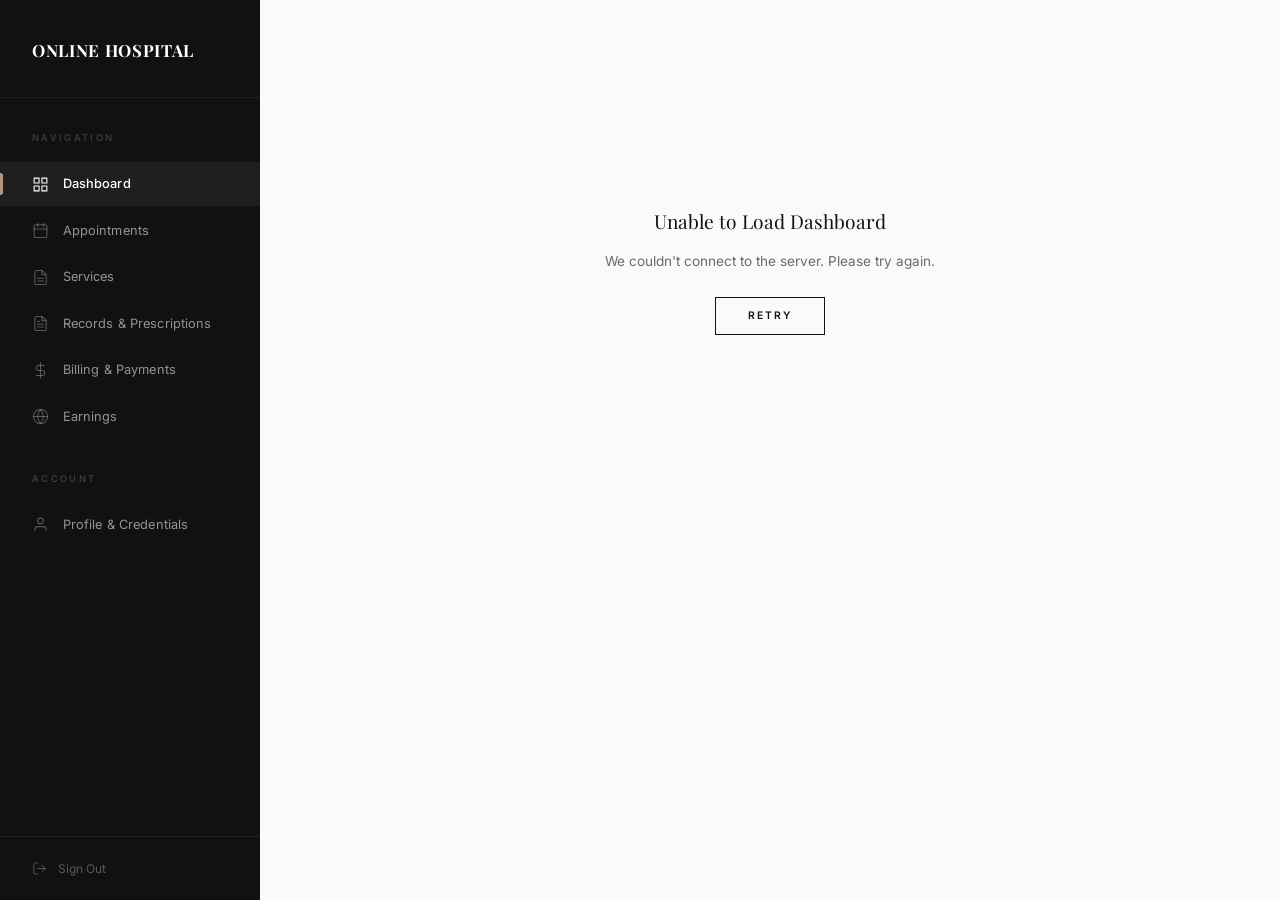
==== commit 674ca36d: "update branch" ====
--- a/doctor-dashboard.html
+++ b/doctor-dashboard.html
@@ -1039,10 +1039,32 @@
                         </a>
                     </li>
                     <li>
-                        <a href="earnings.html" class="sidebar__link">
+                        <a href="records-prescriptions.html" class="sidebar__link">
+                            <svg class="sidebar__icon" viewBox="0 0 24 24" fill="none" stroke="currentColor" stroke-width="1.5" stroke-linecap="round" stroke-linejoin="round">
+                                <path d="M14 2H6a2 2 0 0 0-2 2v16a2 2 0 0 0 2 2h12a2 2 0 0 0 2-2V8z"/>
+                                <polyline points="14 2 14 8 20 8"/>
+                                <line x1="16" y1="13" x2="8" y2="13"/>
+                                <line x1="16" y1="17" x2="8" y2="17"/>
+                                <polyline points="10 9 9 9 8 9"/>
+                            </svg>
+                            Records & Prescriptions
+                        </a>
+                    </li>
+                    <li>
+                        <a href="billing-payments.html" class="sidebar__link">
                             <svg class="sidebar__icon" viewBox="0 0 24 24" fill="none" stroke="currentColor" stroke-width="1.5" stroke-linecap="round" stroke-linejoin="round">
                                 <line x1="12" y1="1" x2="12" y2="23"/>
                                 <path d="M17 5H9.5a3.5 3.5 0 0 0 0 7h5a3.5 3.5 0 0 1 0 7H6"/>
+                            </svg>
+                            Billing & Payments
+                        </a>
+                    </li>
+                    <li>
+                        <a href="earnings.html" class="sidebar__link">
+                            <svg class="sidebar__icon" viewBox="0 0 24 24" fill="none" stroke="currentColor" stroke-width="1.5" stroke-linecap="round" stroke-linejoin="round">
+                                <circle cx="12" cy="12" r="10"/>
+                                <line x1="2" y1="12" x2="22" y2="12"/>
+                                <path d="M12 2a15.3 15.3 0 0 1 4 10 15.3 15.3 0 0 1-4 10 15.3 15.3 0 0 1-4-10 15.3 15.3 0 0 1 4-10z"/>
                             </svg>
                             Earnings
                         </a>
